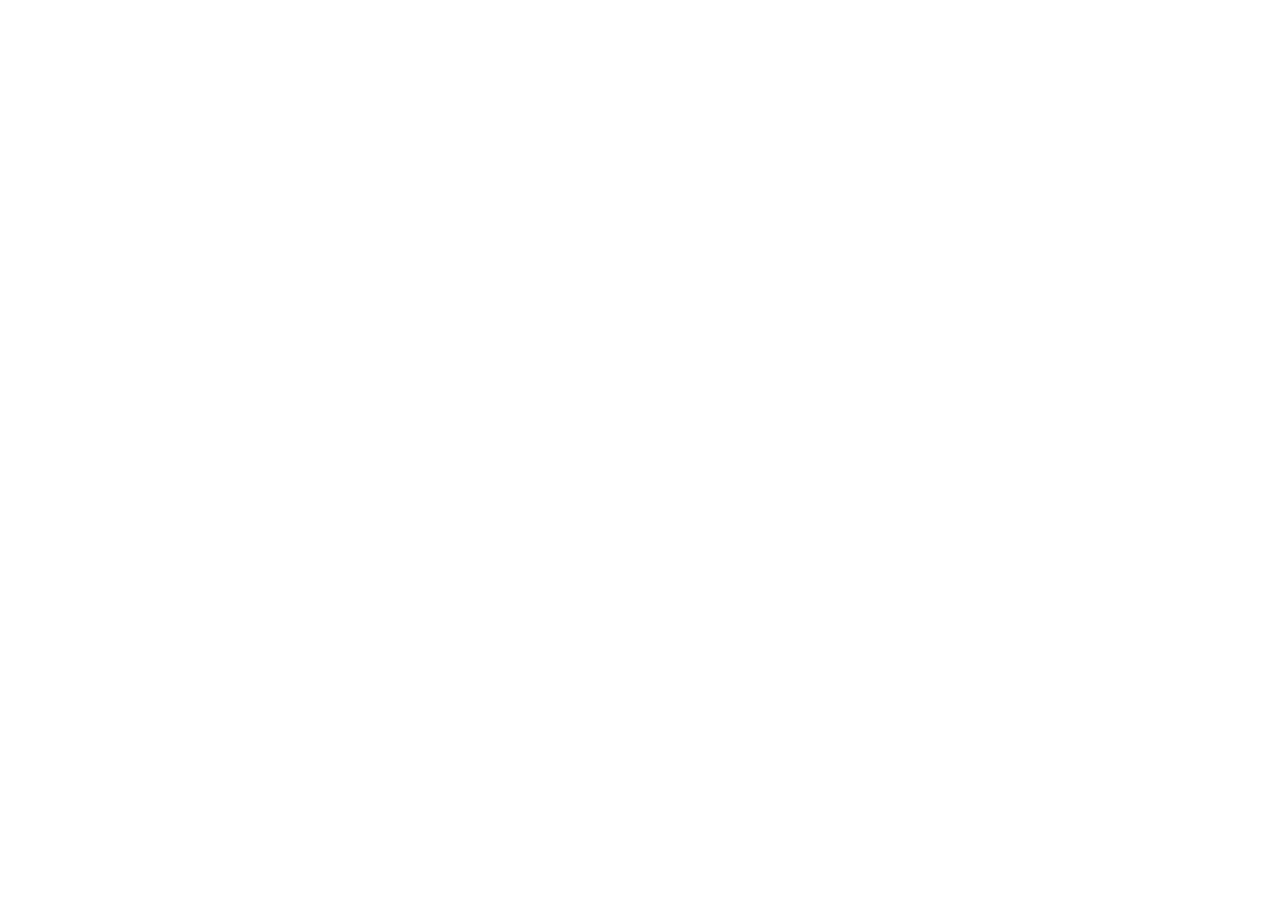
==== public/github_api_test.html @ 1153b7b9 "started working with Github API to display recent commits from my repos on personal site" ====
<!DOCTYPE html>
<html>
<head>
	<title>testing 1.. 2.. 3..</title>
</head>
<body>
	<div id="projects"></div>
	<script src="https://ajax.googleapis.com/ajax/libs/jquery/1.11.3/jquery.min.js"></script>
	<!-- 	<script src="/js/github_query.js" type="text/javascript"></script> -->
	<script type="text/javascript">
	// $(function() {
	// 	$("#projects").loadRepositories("gavinv");
	// });

	$.getJSON("https://api.github.com/users/gavinv/repos", function(data) {
		$.getJSON(data[0].commits_url.slice(0, -6), function(data) {
			$('.lastcommit').text(data[0].sha);
			console.log($('.lastcommit').text(data[0].sha));
			console.log(data);
		});
	});
</script>
</body>
</html>
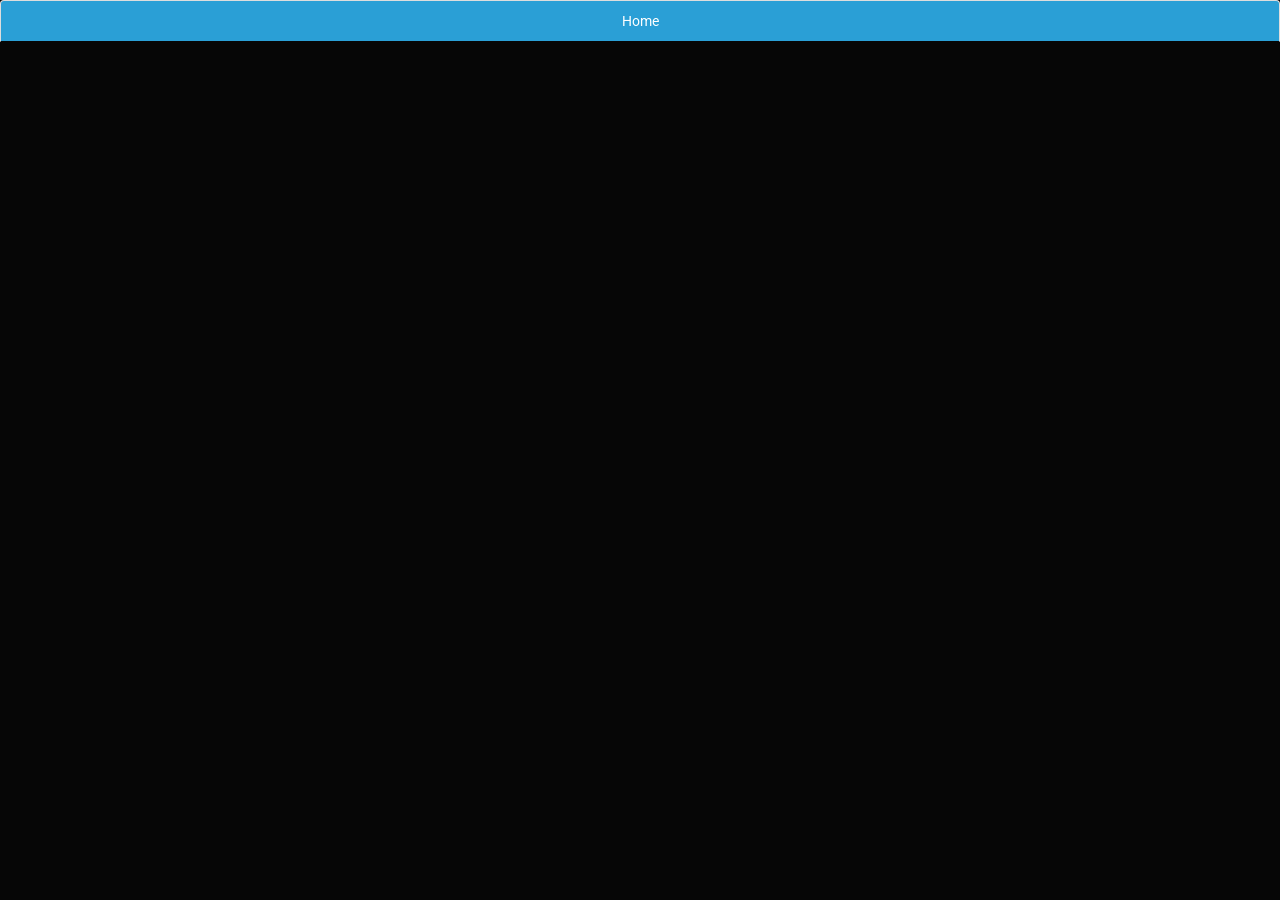
==== commit ed5cc2f7: "got repo names to push to new tabs for each repo" ====
--- a/public/github_api_test.html
+++ b/public/github_api_test.html
@@ -2,12 +2,17 @@
 <html>
 <head>
 	<title>testing 1.. 2.. 3..</title>
+	<link rel="stylesheet" href="css/cyborg.css">
 </head>
 <body>
+	<ul class="nav nav-tabs nav-justified">
+		<li role="presentation" class="active"><a href="#">Home</a></li>
+	</ul>
 	<div id="projects"></div>
 	<script src="https://ajax.googleapis.com/ajax/libs/jquery/1.11.3/jquery.min.js"></script>
 	<!-- 	<script src="/js/github_query.js" type="text/javascript"></script> -->
 	<script type="text/javascript">
+	(function(){
 	// $(function() {
 	// 	$("#projects").loadRepositories("gavinv");
 	// });
@@ -19,6 +24,18 @@
 			console.log(data);
 		});
 	});
-</script>
+
+	$.getJSON("https://api.github.com/users/gavinv/repos", function(data) {
+		console.log(data);
+	}).done(function(data) {
+		data.forEach(function(repository) {
+			var contentString = '';
+			contentString += '<li role="presentation"><a href=" ' + repository.html_url + ' ">' + repository.name + '</a></li>';
+			$('.nav').append(contentString);
+		});
+	})
+	})();
+	</script>
+	<script src="https://maxcdn.bootstrapcdn.com/bootstrap/3.3.6/js/bootstrap.min.js" integrity="sha384-0mSbJDEHialfmuBBQP6A4Qrprq5OVfW37PRR3j5ELqxss1yVqOtnepnHVP9aJ7xS" crossorigin="anonymous"></script>
 </body>
 </html>
--- a/public/css/cyborg.css
+++ b/public/css/cyborg.css
@@ -0,0 +1,11 @@
+@import url("https://fonts.googleapis.com/css?family=Roboto:400,700");
+ * bootswatch v3.3.6
+ * Homepage: http://bootswatch.com
+ * Copyright 2012-2016 Thomas Park
+ * Licensed under MIT
+ * Based on Bootstrap
+*/
+ * Bootstrap v3.3.6 (http://getbootstrap.com)
+ * Copyright 2011-2015 Twitter, Inc.
+ * Licensed under MIT (https://github.com/twbs/bootstrap/blob/master/LICENSE)
+ normalize.css v3.0.3 | MIT License | github.com/necolas/normalize.css */html{font-family:sans-serif;-ms-text-size-adjust:100%;-webkit-text-size-adjust:100%}body{margin:0}article,aside,details,figcaption,figure,footer,header,hgroup,main,menu,nav,section,summary{display:block}audio,canvas,progress,video{display:inline-block;vertical-align:baseline}audio:not([controls]){display:none;height:0}[hidden],template{display:none}a{background-color:transparent}a:active,a:hover{outline:0}abbr[title]{border-bottom:1px dotted}b,strong{font-weight:bold}dfn{font-style:italic}h1{font-size:2em;margin:0.67em 0}mark{background:#ff0;color:#000}small{font-size:80%}sub,sup{font-size:75%;line-height:0;position:relative;vertical-align:baseline}sup{top:-0.5em}sub{bottom:-0.25em}img{border:0}svg:not(:root){overflow:hidden}figure{margin:1em 40px}hr{-webkit-box-sizing:content-box;-moz-box-sizing:content-box;box-sizing:content-box;height:0}pre{overflow:auto}code,kbd,pre,samp{font-family:monospace, monospace;font-size:1em}button,input,optgroup,select,textarea{color:inherit;font:inherit;margin:0}button{overflow:visible}button,select{text-transform:none}button,html input[type="button"],input[type="reset"],input[type="submit"]{-webkit-appearance:button;cursor:pointer}button[disabled],html input[disabled]{cursor:default}button::-moz-focus-inner,input::-moz-focus-inner{border:0;padding:0}input{line-height:normal}input[type="checkbox"],input[type="radio"]{-webkit-box-sizing:border-box;-moz-box-sizing:border-box;box-sizing:border-box;padding:0}input[type="number"]::-webkit-inner-spin-button,input[type="number"]::-webkit-outer-spin-button{height:auto}input[type="search"]{-webkit-appearance:textfield;-webkit-box-sizing:content-box;-moz-box-sizing:content-box;box-sizing:content-box}input[type="search"]::-webkit-search-cancel-button,input[type="search"]::-webkit-search-decoration{-webkit-appearance:none}fieldset{border:1px solid #c0c0c0;margin:0 2px;padding:0.35em 0.625em 0.75em}legend{border:0;padding:0}textarea{overflow:auto}optgroup{font-weight:bold}table{border-collapse:collapse;border-spacing:0}td,th{padding:0}/*! Source: https://github.com/h5bp/html5-boilerplate/blob/master/src/css/main.css */@media print{*,*:before,*:after{background:transparent !important;color:#000 !important;-webkit-box-shadow:none !important;box-shadow:none !important;text-shadow:none !important}a,a:visited{text-decoration:underline}a[href]:after{content:" (" attr(href) ")"}abbr[title]:after{content:" (" attr(title) ")"}a[href^="#"]:after,a[href^="javascript:"]:after{content:""}pre,blockquote{border:1px solid #999;page-break-inside:avoid}thead{display:table-header-group}tr,img{page-break-inside:avoid}img{max-width:100% !important}p,h2,h3{orphans:3;widows:3}h2,h3{page-break-after:avoid}.navbar{display:none}.btn>.caret,.dropup>.btn>.caret{border-top-color:#000 !important}.label{border:1px solid #000}.table{border-collapse:collapse !important}.table td,.table th{background-color:#fff !important}.table-bordered th,.table-bordered td{border:1px solid #ddd !important}}@font-face{font-family:'Glyphicons Halflings';src:url('../fonts/glyphicons-halflings-regular.eot');src:url('../fonts/glyphicons-halflings-regular.eot?#iefix') format('embedded-opentype'),url('../fonts/glyphicons-halflings-regular.woff2') format('woff2'),url('../fonts/glyphicons-halflings-regular.woff') format('woff'),url('../fonts/glyphicons-halflings-regular.ttf') format('truetype'),url('../fonts/glyphicons-halflings-regular.svg#glyphicons_halflingsregular') format('svg')}.glyphicon{position:relative;top:1px;display:inline-block;font-family:'Glyphicons Halflings';font-style:normal;font-weight:normal;line-height:1;-webkit-font-smoothing:antialiased;-moz-osx-font-smoothing:grayscale}.glyphicon-asterisk:before{content:"\002a"}.glyphicon-plus:before{content:"\002b"}.glyphicon-euro:before,.glyphicon-eur:before{content:"\20ac"}.glyphicon-minus:before{content:"\2212"}.glyphicon-cloud:before{content:"\2601"}.glyphicon-envelope:before{content:"\2709"}.glyphicon-pencil:before{content:"\270f"}.glyphicon-glass:before{content:"\e001"}.glyphicon-music:before{content:"\e002"}.glyphicon-search:before{content:"\e003"}.glyphicon-heart:before{content:"\e005"}.glyphicon-star:before{content:"\e006"}.glyphicon-star-empty:before{content:"\e007"}.glyphicon-user:before{content:"\e008"}.glyphicon-film:before{content:"\e009"}.glyphicon-th-large:before{content:"\e010"}.glyphicon-th:before{content:"\e011"}.glyphicon-th-list:before{content:"\e012"}.glyphicon-ok:before{content:"\e013"}.glyphicon-remove:before{content:"\e014"}.glyphicon-zoom-in:before{content:"\e015"}.glyphicon-zoom-out:before{content:"\e016"}.glyphicon-off:before{content:"\e017"}.glyphicon-signal:before{content:"\e018"}.glyphicon-cog:before{content:"\e019"}.glyphicon-trash:before{content:"\e020"}.glyphicon-home:before{content:"\e021"}.glyphicon-file:before{content:"\e022"}.glyphicon-time:before{content:"\e023"}.glyphicon-road:before{content:"\e024"}.glyphicon-download-alt:before{content:"\e025"}.glyphicon-download:before{content:"\e026"}.glyphicon-upload:before{content:"\e027"}.glyphicon-inbox:before{content:"\e028"}.glyphicon-play-circle:before{content:"\e029"}.glyphicon-repeat:before{content:"\e030"}.glyphicon-refresh:before{content:"\e031"}.glyphicon-list-alt:before{content:"\e032"}.glyphicon-lock:before{content:"\e033"}.glyphicon-flag:before{content:"\e034"}.glyphicon-headphones:before{content:"\e035"}.glyphicon-volume-off:before{content:"\e036"}.glyphicon-volume-down:before{content:"\e037"}.glyphicon-volume-up:before{content:"\e038"}.glyphicon-qrcode:before{content:"\e039"}.glyphicon-barcode:before{content:"\e040"}.glyphicon-tag:before{content:"\e041"}.glyphicon-tags:before{content:"\e042"}.glyphicon-book:before{content:"\e043"}.glyphicon-bookmark:before{content:"\e044"}.glyphicon-print:before{content:"\e045"}.glyphicon-camera:before{content:"\e046"}.glyphicon-font:before{content:"\e047"}.glyphicon-bold:before{content:"\e048"}.glyphicon-italic:before{content:"\e049"}.glyphicon-text-height:before{content:"\e050"}.glyphicon-text-width:before{content:"\e051"}.glyphicon-align-left:before{content:"\e052"}.glyphicon-align-center:before{content:"\e053"}.glyphicon-align-right:before{content:"\e054"}.glyphicon-align-justify:before{content:"\e055"}.glyphicon-list:before{content:"\e056"}.glyphicon-indent-left:before{content:"\e057"}.glyphicon-indent-right:before{content:"\e058"}.glyphicon-facetime-video:before{content:"\e059"}.glyphicon-picture:before{content:"\e060"}.glyphicon-map-marker:before{content:"\e062"}.glyphicon-adjust:before{content:"\e063"}.glyphicon-tint:before{content:"\e064"}.glyphicon-edit:before{content:"\e065"}.glyphicon-share:before{content:"\e066"}.glyphicon-check:before{content:"\e067"}.glyphicon-move:before{content:"\e068"}.glyphicon-step-backward:before{content:"\e069"}.glyphicon-fast-backward:before{content:"\e070"}.glyphicon-backward:before{content:"\e071"}.glyphicon-play:before{content:"\e072"}.glyphicon-pause:before{content:"\e073"}.glyphicon-stop:before{content:"\e074"}.glyphicon-forward:before{content:"\e075"}.glyphicon-fast-forward:before{content:"\e076"}.glyphicon-step-forward:before{content:"\e077"}.glyphicon-eject:before{content:"\e078"}.glyphicon-chevron-left:before{content:"\e079"}.glyphicon-chevron-right:before{content:"\e080"}.glyphicon-plus-sign:before{content:"\e081"}.glyphicon-minus-sign:before{content:"\e082"}.glyphicon-remove-sign:before{content:"\e083"}.glyphicon-ok-sign:before{content:"\e084"}.glyphicon-question-sign:before{content:"\e085"}.glyphicon-info-sign:before{content:"\e086"}.glyphicon-screenshot:before{content:"\e087"}.glyphicon-remove-circle:before{content:"\e088"}.glyphicon-ok-circle:before{content:"\e089"}.glyphicon-ban-circle:before{content:"\e090"}.glyphicon-arrow-left:before{content:"\e091"}.glyphicon-arrow-right:before{content:"\e092"}.glyphicon-arrow-up:before{content:"\e093"}.glyphicon-arrow-down:before{content:"\e094"}.glyphicon-share-alt:before{content:"\e095"}.glyphicon-resize-full:before{content:"\e096"}.glyphicon-resize-small:before{content:"\e097"}.glyphicon-exclamation-sign:before{content:"\e101"}.glyphicon-gift:before{content:"\e102"}.glyphicon-leaf:before{content:"\e103"}.glyphicon-fire:before{content:"\e104"}.glyphicon-eye-open:before{content:"\e105"}.glyphicon-eye-close:before{content:"\e106"}.glyphicon-warning-sign:before{content:"\e107"}.glyphicon-plane:before{content:"\e108"}.glyphicon-calendar:before{content:"\e109"}.glyphicon-random:before{content:"\e110"}.glyphicon-comment:before{content:"\e111"}.glyphicon-magnet:before{content:"\e112"}.glyphicon-chevron-up:before{content:"\e113"}.glyphicon-chevron-down:before{content:"\e114"}.glyphicon-retweet:before{content:"\e115"}.glyphicon-shopping-cart:before{content:"\e116"}.glyphicon-folder-close:before{content:"\e117"}.glyphicon-folder-open:before{content:"\e118"}.glyphicon-resize-vertical:before{content:"\e119"}.glyphicon-resize-horizontal:before{content:"\e120"}.glyphicon-hdd:before{content:"\e121"}.glyphicon-bullhorn:before{content:"\e122"}.glyphicon-bell:before{content:"\e123"}.glyphicon-certificate:before{content:"\e124"}.glyphicon-thumbs-up:before{content:"\e125"}.glyphicon-thumbs-down:before{content:"\e126"}.glyphicon-hand-right:before{content:"\e127"}.glyphicon-hand-left:before{content:"\e128"}.glyphicon-hand-up:before{content:"\e129"}.glyphicon-hand-down:before{content:"\e130"}.glyphicon-circle-arrow-right:before{content:"\e131"}.glyphicon-circle-arrow-left:before{content:"\e132"}.glyphicon-circle-arrow-up:before{content:"\e133"}.glyphicon-circle-arrow-down:before{content:"\e134"}.glyphicon-globe:before{content:"\e135"}.glyphicon-wrench:before{content:"\e136"}.glyphicon-tasks:before{content:"\e137"}.glyphicon-filter:before{content:"\e138"}.glyphicon-briefcase:before{content:"\e139"}.glyphicon-fullscreen:before{content:"\e140"}.glyphicon-dashboard:before{content:"\e141"}.glyphicon-paperclip:before{content:"\e142"}.glyphicon-heart-empty:before{content:"\e143"}.glyphicon-link:before{content:"\e144"}.glyphicon-phone:before{content:"\e145"}.glyphicon-pushpin:before{content:"\e146"}.glyphicon-usd:before{content:"\e148"}.glyphicon-gbp:before{content:"\e149"}.glyphicon-sort:before{content:"\e150"}.glyphicon-sort-by-alphabet:before{content:"\e151"}.glyphicon-sort-by-alphabet-alt:before{content:"\e152"}.glyphicon-sort-by-order:before{content:"\e153"}.glyphicon-sort-by-order-alt:before{content:"\e154"}.glyphicon-sort-by-attributes:before{content:"\e155"}.glyphicon-sort-by-attributes-alt:before{content:"\e156"}.glyphicon-unchecked:before{content:"\e157"}.glyphicon-expand:before{content:"\e158"}.glyphicon-collapse-down:before{content:"\e159"}.glyphicon-collapse-up:before{content:"\e160"}.glyphicon-log-in:before{content:"\e161"}.glyphicon-flash:before{content:"\e162"}.glyphicon-log-out:before{content:"\e163"}.glyphicon-new-window:before{content:"\e164"}.glyphicon-record:before{content:"\e165"}.glyphicon-save:before{content:"\e166"}.glyphicon-open:before{content:"\e167"}.glyphicon-saved:before{content:"\e168"}.glyphicon-import:before{content:"\e169"}.glyphicon-export:before{content:"\e170"}.glyphicon-send:before{content:"\e171"}.glyphicon-floppy-disk:before{content:"\e172"}.glyphicon-floppy-saved:before{content:"\e173"}.glyphicon-floppy-remove:before{content:"\e174"}.glyphicon-floppy-save:before{content:"\e175"}.glyphicon-floppy-open:before{content:"\e176"}.glyphicon-credit-card:before{content:"\e177"}.glyphicon-transfer:before{content:"\e178"}.glyphicon-cutlery:before{content:"\e179"}.glyphicon-header:before{content:"\e180"}.glyphicon-compressed:before{content:"\e181"}.glyphicon-earphone:before{content:"\e182"}.glyphicon-phone-alt:before{content:"\e183"}.glyphicon-tower:before{content:"\e184"}.glyphicon-stats:before{content:"\e185"}.glyphicon-sd-video:before{content:"\e186"}.glyphicon-hd-video:before{content:"\e187"}.glyphicon-subtitles:before{content:"\e188"}.glyphicon-sound-stereo:before{content:"\e189"}.glyphicon-sound-dolby:before{content:"\e190"}.glyphicon-sound-5-1:before{content:"\e191"}.glyphicon-sound-6-1:before{content:"\e192"}.glyphicon-sound-7-1:before{content:"\e193"}.glyphicon-copyright-mark:before{content:"\e194"}.glyphicon-registration-mark:before{content:"\e195"}.glyphicon-cloud-download:before{content:"\e197"}.glyphicon-cloud-upload:before{content:"\e198"}.glyphicon-tree-conifer:before{content:"\e199"}.glyphicon-tree-deciduous:before{content:"\e200"}.glyphicon-cd:before{content:"\e201"}.glyphicon-save-file:before{content:"\e202"}.glyphicon-open-file:before{content:"\e203"}.glyphicon-level-up:before{content:"\e204"}.glyphicon-copy:before{content:"\e205"}.glyphicon-paste:before{content:"\e206"}.glyphicon-alert:before{content:"\e209"}.glyphicon-equalizer:before{content:"\e210"}.glyphicon-king:before{content:"\e211"}.glyphicon-queen:before{content:"\e212"}.glyphicon-pawn:before{content:"\e213"}.glyphicon-bishop:before{content:"\e214"}.glyphicon-knight:before{content:"\e215"}.glyphicon-baby-formula:before{content:"\e216"}.glyphicon-tent:before{content:"\26fa"}.glyphicon-blackboard:before{content:"\e218"}.glyphicon-bed:before{content:"\e219"}.glyphicon-apple:before{content:"\f8ff"}.glyphicon-erase:before{content:"\e221"}.glyphicon-hourglass:before{content:"\231b"}.glyphicon-lamp:before{content:"\e223"}.glyphicon-duplicate:before{content:"\e224"}.glyphicon-piggy-bank:before{content:"\e225"}.glyphicon-scissors:before{content:"\e226"}.glyphicon-bitcoin:before{content:"\e227"}.glyphicon-btc:before{content:"\e227"}.glyphicon-xbt:before{content:"\e227"}.glyphicon-yen:before{content:"\00a5"}.glyphicon-jpy:before{content:"\00a5"}.glyphicon-ruble:before{content:"\20bd"}.glyphicon-rub:before{content:"\20bd"}.glyphicon-scale:before{content:"\e230"}.glyphicon-ice-lolly:before{content:"\e231"}.glyphicon-ice-lolly-tasted:before{content:"\e232"}.glyphicon-education:before{content:"\e233"}.glyphicon-option-horizontal:before{content:"\e234"}.glyphicon-option-vertical:before{content:"\e235"}.glyphicon-menu-hamburger:before{content:"\e236"}.glyphicon-modal-window:before{content:"\e237"}.glyphicon-oil:before{content:"\e238"}.glyphicon-grain:before{content:"\e239"}.glyphicon-sunglasses:before{content:"\e240"}.glyphicon-text-size:before{content:"\e241"}.glyphicon-text-color:before{content:"\e242"}.glyphicon-text-background:before{content:"\e243"}.glyphicon-object-align-top:before{content:"\e244"}.glyphicon-object-align-bottom:before{content:"\e245"}.glyphicon-object-align-horizontal:before{content:"\e246"}.glyphicon-object-align-left:before{content:"\e247"}.glyphicon-object-align-vertical:before{content:"\e248"}.glyphicon-object-align-right:before{content:"\e249"}.glyphicon-triangle-right:before{content:"\e250"}.glyphicon-triangle-left:before{content:"\e251"}.glyphicon-triangle-bottom:before{content:"\e252"}.glyphicon-triangle-top:before{content:"\e253"}.glyphicon-console:before{content:"\e254"}.glyphicon-superscript:before{content:"\e255"}.glyphicon-subscript:before{content:"\e256"}.glyphicon-menu-left:before{content:"\e257"}.glyphicon-menu-right:before{content:"\e258"}.glyphicon-menu-down:before{content:"\e259"}.glyphicon-menu-up:before{content:"\e260"}*{-webkit-box-sizing:border-box;-moz-box-sizing:border-box;box-sizing:border-box}*:before,*:after{-webkit-box-sizing:border-box;-moz-box-sizing:border-box;box-sizing:border-box}html{font-size:10px;-webkit-tap-highlight-color:rgba(0,0,0,0)}body{font-family:"Roboto","Helvetica Neue",Helvetica,Arial,sans-serif;font-size:14px;line-height:1.42857143;color:#888888;background-color:#060606}input,button,select,textarea{font-family:inherit;font-size:inherit;line-height:inherit}a{color:#2a9fd6;text-decoration:none}a:hover,a:focus{color:#2a9fd6;text-decoration:underline}a:focus{outline:thin dotted;outline:5px auto -webkit-focus-ring-color;outline-offset:-2px}figure{margin:0}img{vertical-align:middle}.img-responsive,.thumbnail>img,.thumbnail a>img,.carousel-inner>.item>img,.carousel-inner>.item>a>img{display:block;max-width:100%;height:auto}.img-rounded{border-radius:6px}.img-thumbnail{padding:4px;line-height:1.42857143;background-color:#282828;border:1px solid #282828;border-radius:4px;-webkit-transition:all .2s ease-in-out;-o-transition:all .2s ease-in-out;transition:all .2s ease-in-out;display:inline-block;max-width:100%;height:auto}.img-circle{border-radius:50%}hr{margin-top:20px;margin-bottom:20px;border:0;border-top:1px solid #282828}.sr-only{position:absolute;width:1px;height:1px;margin:-1px;padding:0;overflow:hidden;clip:rect(0, 0, 0, 0);border:0}.sr-only-focusable:active,.sr-only-focusable:focus{position:static;width:auto;height:auto;margin:0;overflow:visible;clip:auto}[role="button"]{cursor:pointer}h1,h2,h3,h4,h5,h6,.h1,.h2,.h3,.h4,.h5,.h6{font-family:"Roboto","Helvetica Neue",Helvetica,Arial,sans-serif;font-weight:500;line-height:1.1;color:#ffffff}h1 small,h2 small,h3 small,h4 small,h5 small,h6 small,.h1 small,.h2 small,.h3 small,.h4 small,.h5 small,.h6 small,h1 .small,h2 .small,h3 .small,h4 .small,h5 .small,h6 .small,.h1 .small,.h2 .small,.h3 .small,.h4 .small,.h5 .small,.h6 .small{font-weight:normal;line-height:1;color:#888888}h1,.h1,h2,.h2,h3,.h3{margin-top:20px;margin-bottom:10px}h1 small,.h1 small,h2 small,.h2 small,h3 small,.h3 small,h1 .small,.h1 .small,h2 .small,.h2 .small,h3 .small,.h3 .small{font-size:65%}h4,.h4,h5,.h5,h6,.h6{margin-top:10px;margin-bottom:10px}h4 small,.h4 small,h5 small,.h5 small,h6 small,.h6 small,h4 .small,.h4 .small,h5 .small,.h5 .small,h6 .small,.h6 .small{font-size:75%}h1,.h1{font-size:56px}h2,.h2{font-size:45px}h3,.h3{font-size:34px}h4,.h4{font-size:24px}h5,.h5{font-size:20px}h6,.h6{font-size:16px}p{margin:0 0 10px}.lead{margin-bottom:20px;font-size:16px;font-weight:300;line-height:1.4}@media (min-width:768px){.lead{font-size:21px}}small,.small{font-size:85%}mark,.mark{background-color:#ff8800;padding:.2em}.text-left{text-align:left}.text-right{text-align:right}.text-center{text-align:center}.text-justify{text-align:justify}.text-nowrap{white-space:nowrap}.text-lowercase{text-transform:lowercase}.text-uppercase{text-transform:uppercase}.text-capitalize{text-transform:capitalize}.text-muted{color:#888888}.text-primary{color:#2a9fd6}a.text-primary:hover,a.text-primary:focus{color:#2180ac}.text-success{color:#ffffff}a.text-success:hover,a.text-success:focus{color:#e6e6e6}.text-info{color:#ffffff}a.text-info:hover,a.text-info:focus{color:#e6e6e6}.text-warning{color:#ffffff}a.text-warning:hover,a.text-warning:focus{color:#e6e6e6}.text-danger{color:#ffffff}a.text-danger:hover,a.text-danger:focus{color:#e6e6e6}.bg-primary{color:#fff;background-color:#2a9fd6}a.bg-primary:hover,a.bg-primary:focus{background-color:#2180ac}.bg-success{background-color:#77b300}a.bg-success:hover,a.bg-success:focus{background-color:#558000}.bg-info{background-color:#9933cc}a.bg-info:hover,a.bg-info:focus{background-color:#7a29a3}.bg-warning{background-color:#ff8800}a.bg-warning:hover,a.bg-warning:focus{background-color:#cc6d00}.bg-danger{background-color:#cc0000}a.bg-danger:hover,a.bg-danger:focus{background-color:#990000}.page-header{padding-bottom:9px;margin:40px 0 20px;border-bottom:1px solid #282828}ul,ol{margin-top:0;margin-bottom:10px}ul ul,ol ul,ul ol,ol ol{margin-bottom:0}.list-unstyled{padding-left:0;list-style:none}.list-inline{padding-left:0;list-style:none;margin-left:-5px}.list-inline>li{display:inline-block;padding-left:5px;padding-right:5px}dl{margin-top:0;margin-bottom:20px}dt,dd{line-height:1.42857143}dt{font-weight:bold}dd{margin-left:0}@media (min-width:768px){.dl-horizontal dt{float:left;width:160px;clear:left;text-align:right;overflow:hidden;text-overflow:ellipsis;white-space:nowrap}.dl-horizontal dd{margin-left:180px}}abbr[title],abbr[data-original-title]{cursor:help;border-bottom:1px dotted #888888}.initialism{font-size:90%;text-transform:uppercase}blockquote{padding:10px 20px;margin:0 0 20px;font-size:17.5px;border-left:5px solid #282828}blockquote p:last-child,blockquote ul:last-child,blockquote ol:last-child{margin-bottom:0}blockquote footer,blockquote small,blockquote .small{display:block;font-size:80%;line-height:1.42857143;color:#555555}blockquote footer:before,blockquote small:before,blockquote .small:before{content:'\2014 \00A0'}.blockquote-reverse,blockquote.pull-right{padding-right:15px;padding-left:0;border-right:5px solid #282828;border-left:0;text-align:right}.blockquote-reverse footer:before,blockquote.pull-right footer:before,.blockquote-reverse small:before,blockquote.pull-right small:before,.blockquote-reverse .small:before,blockquote.pull-right .small:before{content:''}.blockquote-reverse footer:after,blockquote.pull-right footer:after,.blockquote-reverse small:after,blockquote.pull-right small:after,.blockquote-reverse .small:after,blockquote.pull-right .small:after{content:'\00A0 \2014'}address{margin-bottom:20px;font-style:normal;line-height:1.42857143}code,kbd,pre,samp{font-family:Menlo,Monaco,Consolas,"Courier New",monospace}code{padding:2px 4px;font-size:90%;color:#c7254e;background-color:#f9f2f4;border-radius:4px}kbd{padding:2px 4px;font-size:90%;color:#ffffff;background-color:#333333;border-radius:3px;-webkit-box-shadow:inset 0 -1px 0 rgba(0,0,0,0.25);box-shadow:inset 0 -1px 0 rgba(0,0,0,0.25)}kbd kbd{padding:0;font-size:100%;font-weight:bold;-webkit-box-shadow:none;box-shadow:none}pre{display:block;padding:9.5px;margin:0 0 10px;font-size:13px;line-height:1.42857143;word-break:break-all;word-wrap:break-word;color:#282828;background-color:#f5f5f5;border:1px solid #cccccc;border-radius:4px}pre code{padding:0;font-size:inherit;color:inherit;white-space:pre-wrap;background-color:transparent;border-radius:0}.pre-scrollable{max-height:340px;overflow-y:scroll}.container{margin-right:auto;margin-left:auto;padding-left:15px;padding-right:15px}@media (min-width:768px){.container{width:750px}}@media (min-width:992px){.container{width:970px}}@media (min-width:1200px){.container{width:1170px}}.container-fluid{margin-right:auto;margin-left:auto;padding-left:15px;padding-right:15px}.row{margin-left:-15px;margin-right:-15px}.col-xs-1,.col-sm-1,.col-md-1,.col-lg-1,.col-xs-2,.col-sm-2,.col-md-2,.col-lg-2,.col-xs-3,.col-sm-3,.col-md-3,.col-lg-3,.col-xs-4,.col-sm-4,.col-md-4,.col-lg-4,.col-xs-5,.col-sm-5,.col-md-5,.col-lg-5,.col-xs-6,.col-sm-6,.col-md-6,.col-lg-6,.col-xs-7,.col-sm-7,.col-md-7,.col-lg-7,.col-xs-8,.col-sm-8,.col-md-8,.col-lg-8,.col-xs-9,.col-sm-9,.col-md-9,.col-lg-9,.col-xs-10,.col-sm-10,.col-md-10,.col-lg-10,.col-xs-11,.col-sm-11,.col-md-11,.col-lg-11,.col-xs-12,.col-sm-12,.col-md-12,.col-lg-12{position:relative;min-height:1px;padding-left:15px;padding-right:15px}.col-xs-1,.col-xs-2,.col-xs-3,.col-xs-4,.col-xs-5,.col-xs-6,.col-xs-7,.col-xs-8,.col-xs-9,.col-xs-10,.col-xs-11,.col-xs-12{float:left}.col-xs-12{width:100%}.col-xs-11{width:91.66666667%}.col-xs-10{width:83.33333333%}.col-xs-9{width:75%}.col-xs-8{width:66.66666667%}.col-xs-7{width:58.33333333%}.col-xs-6{width:50%}.col-xs-5{width:41.66666667%}.col-xs-4{width:33.33333333%}.col-xs-3{width:25%}.col-xs-2{width:16.66666667%}.col-xs-1{width:8.33333333%}.col-xs-pull-12{right:100%}.col-xs-pull-11{right:91.66666667%}.col-xs-pull-10{right:83.33333333%}.col-xs-pull-9{right:75%}.col-xs-pull-8{right:66.66666667%}.col-xs-pull-7{right:58.33333333%}.col-xs-pull-6{right:50%}.col-xs-pull-5{right:41.66666667%}.col-xs-pull-4{right:33.33333333%}.col-xs-pull-3{right:25%}.col-xs-pull-2{right:16.66666667%}.col-xs-pull-1{right:8.33333333%}.col-xs-pull-0{right:auto}.col-xs-push-12{left:100%}.col-xs-push-11{left:91.66666667%}.col-xs-push-10{left:83.33333333%}.col-xs-push-9{left:75%}.col-xs-push-8{left:66.66666667%}.col-xs-push-7{left:58.33333333%}.col-xs-push-6{left:50%}.col-xs-push-5{left:41.66666667%}.col-xs-push-4{left:33.33333333%}.col-xs-push-3{left:25%}.col-xs-push-2{left:16.66666667%}.col-xs-push-1{left:8.33333333%}.col-xs-push-0{left:auto}.col-xs-offset-12{margin-left:100%}.col-xs-offset-11{margin-left:91.66666667%}.col-xs-offset-10{margin-left:83.33333333%}.col-xs-offset-9{margin-left:75%}.col-xs-offset-8{margin-left:66.66666667%}.col-xs-offset-7{margin-left:58.33333333%}.col-xs-offset-6{margin-left:50%}.col-xs-offset-5{margin-left:41.66666667%}.col-xs-offset-4{margin-left:33.33333333%}.col-xs-offset-3{margin-left:25%}.col-xs-offset-2{margin-left:16.66666667%}.col-xs-offset-1{margin-left:8.33333333%}.col-xs-offset-0{margin-left:0%}@media (min-width:768px){.col-sm-1,.col-sm-2,.col-sm-3,.col-sm-4,.col-sm-5,.col-sm-6,.col-sm-7,.col-sm-8,.col-sm-9,.col-sm-10,.col-sm-11,.col-sm-12{float:left}.col-sm-12{width:100%}.col-sm-11{width:91.66666667%}.col-sm-10{width:83.33333333%}.col-sm-9{width:75%}.col-sm-8{width:66.66666667%}.col-sm-7{width:58.33333333%}.col-sm-6{width:50%}.col-sm-5{width:41.66666667%}.col-sm-4{width:33.33333333%}.col-sm-3{width:25%}.col-sm-2{width:16.66666667%}.col-sm-1{width:8.33333333%}.col-sm-pull-12{right:100%}.col-sm-pull-11{right:91.66666667%}.col-sm-pull-10{right:83.33333333%}.col-sm-pull-9{right:75%}.col-sm-pull-8{right:66.66666667%}.col-sm-pull-7{right:58.33333333%}.col-sm-pull-6{right:50%}.col-sm-pull-5{right:41.66666667%}.col-sm-pull-4{right:33.33333333%}.col-sm-pull-3{right:25%}.col-sm-pull-2{right:16.66666667%}.col-sm-pull-1{right:8.33333333%}.col-sm-pull-0{right:auto}.col-sm-push-12{left:100%}.col-sm-push-11{left:91.66666667%}.col-sm-push-10{left:83.33333333%}.col-sm-push-9{left:75%}.col-sm-push-8{left:66.66666667%}.col-sm-push-7{left:58.33333333%}.col-sm-push-6{left:50%}.col-sm-push-5{left:41.66666667%}.col-sm-push-4{left:33.33333333%}.col-sm-push-3{left:25%}.col-sm-push-2{left:16.66666667%}.col-sm-push-1{left:8.33333333%}.col-sm-push-0{left:auto}.col-sm-offset-12{margin-left:100%}.col-sm-offset-11{margin-left:91.66666667%}.col-sm-offset-10{margin-left:83.33333333%}.col-sm-offset-9{margin-left:75%}.col-sm-offset-8{margin-left:66.66666667%}.col-sm-offset-7{margin-left:58.33333333%}.col-sm-offset-6{margin-left:50%}.col-sm-offset-5{margin-left:41.66666667%}.col-sm-offset-4{margin-left:33.33333333%}.col-sm-offset-3{margin-left:25%}.col-sm-offset-2{margin-left:16.66666667%}.col-sm-offset-1{margin-left:8.33333333%}.col-sm-offset-0{margin-left:0%}}@media (min-width:992px){.col-md-1,.col-md-2,.col-md-3,.col-md-4,.col-md-5,.col-md-6,.col-md-7,.col-md-8,.col-md-9,.col-md-10,.col-md-11,.col-md-12{float:left}.col-md-12{width:100%}.col-md-11{width:91.66666667%}.col-md-10{width:83.33333333%}.col-md-9{width:75%}.col-md-8{width:66.66666667%}.col-md-7{width:58.33333333%}.col-md-6{width:50%}.col-md-5{width:41.66666667%}.col-md-4{width:33.33333333%}.col-md-3{width:25%}.col-md-2{width:16.66666667%}.col-md-1{width:8.33333333%}.col-md-pull-12{right:100%}.col-md-pull-11{right:91.66666667%}.col-md-pull-10{right:83.33333333%}.col-md-pull-9{right:75%}.col-md-pull-8{right:66.66666667%}.col-md-pull-7{right:58.33333333%}.col-md-pull-6{right:50%}.col-md-pull-5{right:41.66666667%}.col-md-pull-4{right:33.33333333%}.col-md-pull-3{right:25%}.col-md-pull-2{right:16.66666667%}.col-md-pull-1{right:8.33333333%}.col-md-pull-0{right:auto}.col-md-push-12{left:100%}.col-md-push-11{left:91.66666667%}.col-md-push-10{left:83.33333333%}.col-md-push-9{left:75%}.col-md-push-8{left:66.66666667%}.col-md-push-7{left:58.33333333%}.col-md-push-6{left:50%}.col-md-push-5{left:41.66666667%}.col-md-push-4{left:33.33333333%}.col-md-push-3{left:25%}.col-md-push-2{left:16.66666667%}.col-md-push-1{left:8.33333333%}.col-md-push-0{left:auto}.col-md-offset-12{margin-left:100%}.col-md-offset-11{margin-left:91.66666667%}.col-md-offset-10{margin-left:83.33333333%}.col-md-offset-9{margin-left:75%}.col-md-offset-8{margin-left:66.66666667%}.col-md-offset-7{margin-left:58.33333333%}.col-md-offset-6{margin-left:50%}.col-md-offset-5{margin-left:41.66666667%}.col-md-offset-4{margin-left:33.33333333%}.col-md-offset-3{margin-left:25%}.col-md-offset-2{margin-left:16.66666667%}.col-md-offset-1{margin-left:8.33333333%}.col-md-offset-0{margin-left:0%}}@media (min-width:1200px){.col-lg-1,.col-lg-2,.col-lg-3,.col-lg-4,.col-lg-5,.col-lg-6,.col-lg-7,.col-lg-8,.col-lg-9,.col-lg-10,.col-lg-11,.col-lg-12{float:left}.col-lg-12{width:100%}.col-lg-11{width:91.66666667%}.col-lg-10{width:83.33333333%}.col-lg-9{width:75%}.col-lg-8{width:66.66666667%}.col-lg-7{width:58.33333333%}.col-lg-6{width:50%}.col-lg-5{width:41.66666667%}.col-lg-4{width:33.33333333%}.col-lg-3{width:25%}.col-lg-2{width:16.66666667%}.col-lg-1{width:8.33333333%}.col-lg-pull-12{right:100%}.col-lg-pull-11{right:91.66666667%}.col-lg-pull-10{right:83.33333333%}.col-lg-pull-9{right:75%}.col-lg-pull-8{right:66.66666667%}.col-lg-pull-7{right:58.33333333%}.col-lg-pull-6{right:50%}.col-lg-pull-5{right:41.66666667%}.col-lg-pull-4{right:33.33333333%}.col-lg-pull-3{right:25%}.col-lg-pull-2{right:16.66666667%}.col-lg-pull-1{right:8.33333333%}.col-lg-pull-0{right:auto}.col-lg-push-12{left:100%}.col-lg-push-11{left:91.66666667%}.col-lg-push-10{left:83.33333333%}.col-lg-push-9{left:75%}.col-lg-push-8{left:66.66666667%}.col-lg-push-7{left:58.33333333%}.col-lg-push-6{left:50%}.col-lg-push-5{left:41.66666667%}.col-lg-push-4{left:33.33333333%}.col-lg-push-3{left:25%}.col-lg-push-2{left:16.66666667%}.col-lg-push-1{left:8.33333333%}.col-lg-push-0{left:auto}.col-lg-offset-12{margin-left:100%}.col-lg-offset-11{margin-left:91.66666667%}.col-lg-offset-10{margin-left:83.33333333%}.col-lg-offset-9{margin-left:75%}.col-lg-offset-8{margin-left:66.66666667%}.col-lg-offset-7{margin-left:58.33333333%}.col-lg-offset-6{margin-left:50%}.col-lg-offset-5{margin-left:41.66666667%}.col-lg-offset-4{margin-left:33.33333333%}.col-lg-offset-3{margin-left:25%}.col-lg-offset-2{margin-left:16.66666667%}.col-lg-offset-1{margin-left:8.33333333%}.col-lg-offset-0{margin-left:0%}}table{background-color:#181818}caption{padding-top:8px;padding-bottom:8px;color:#888888;text-align:left}th{text-align:left}.table{width:100%;max-width:100%;margin-bottom:20px}.table>thead>tr>th,.table>tbody>tr>th,.table>tfoot>tr>th,.table>thead>tr>td,.table>tbody>tr>td,.table>tfoot>tr>td{padding:8px;line-height:1.42857143;vertical-align:top;border-top:1px solid #282828}.table>thead>tr>th{vertical-align:bottom;border-bottom:2px solid #282828}.table>caption+thead>tr:first-child>th,.table>colgroup+thead>tr:first-child>th,.table>thead:first-child>tr:first-child>th,.table>caption+thead>tr:first-child>td,.table>colgroup+thead>tr:first-child>td,.table>thead:first-child>tr:first-child>td{border-top:0}.table>tbody+tbody{border-top:2px solid #282828}.table .table{background-color:#060606}.table-condensed>thead>tr>th,.table-condensed>tbody>tr>th,.table-condensed>tfoot>tr>th,.table-condensed>thead>tr>td,.table-condensed>tbody>tr>td,.table-condensed>tfoot>tr>td{padding:5px}.table-bordered{border:1px solid #282828}.table-bordered>thead>tr>th,.table-bordered>tbody>tr>th,.table-bordered>tfoot>tr>th,.table-bordered>thead>tr>td,.table-bordered>tbody>tr>td,.table-bordered>tfoot>tr>td{border:1px solid #282828}.table-bordered>thead>tr>th,.table-bordered>thead>tr>td{border-bottom-width:2px}.table-striped>tbody>tr:nth-of-type(odd){background-color:#080808}.table-hover>tbody>tr:hover{background-color:#282828}table col[class*="col-"]{position:static;float:none;display:table-column}table td[class*="col-"],table th[class*="col-"]{position:static;float:none;display:table-cell}.table>thead>tr>td.active,.table>tbody>tr>td.active,.table>tfoot>tr>td.active,.table>thead>tr>th.active,.table>tbody>tr>th.active,.table>tfoot>tr>th.active,.table>thead>tr.active>td,.table>tbody>tr.active>td,.table>tfoot>tr.active>td,.table>thead>tr.active>th,.table>tbody>tr.active>th,.table>tfoot>tr.active>th{background-color:#282828}.table-hover>tbody>tr>td.active:hover,.table-hover>tbody>tr>th.active:hover,.table-hover>tbody>tr.active:hover>td,.table-hover>tbody>tr:hover>.active,.table-hover>tbody>tr.active:hover>th{background-color:#1b1b1b}.table>thead>tr>td.success,.table>tbody>tr>td.success,.table>tfoot>tr>td.success,.table>thead>tr>th.success,.table>tbody>tr>th.success,.table>tfoot>tr>th.success,.table>thead>tr.success>td,.table>tbody>tr.success>td,.table>tfoot>tr.success>td,.table>thead>tr.success>th,.table>tbody>tr.success>th,.table>tfoot>tr.success>th{background-color:#77b300}.table-hover>tbody>tr>td.success:hover,.table-hover>tbody>tr>th.success:hover,.table-hover>tbody>tr.success:hover>td,.table-hover>tbody>tr:hover>.success,.table-hover>tbody>tr.success:hover>th{background-color:#669a00}.table>thead>tr>td.info,.table>tbody>tr>td.info,.table>tfoot>tr>td.info,.table>thead>tr>th.info,.table>tbody>tr>th.info,.table>tfoot>tr>th.info,.table>thead>tr.info>td,.table>tbody>tr.info>td,.table>tfoot>tr.info>td,.table>thead>tr.info>th,.table>tbody>tr.info>th,.table>tfoot>tr.info>th{background-color:#9933cc}.table-hover>tbody>tr>td.info:hover,.table-hover>tbody>tr>th.info:hover,.table-hover>tbody>tr.info:hover>td,.table-hover>tbody>tr:hover>.info,.table-hover>tbody>tr.info:hover>th{background-color:#8a2eb8}.table>thead>tr>td.warning,.table>tbody>tr>td.warning,.table>tfoot>tr>td.warning,.table>thead>tr>th.warning,.table>tbody>tr>th.warning,.table>tfoot>tr>th.warning,.table>thead>tr.warning>td,.table>tbody>tr.warning>td,.table>tfoot>tr.warning>td,.table>thead>tr.warning>th,.table>tbody>tr.warning>th,.table>tfoot>tr.warning>th{background-color:#ff8800}.table-hover>tbody>tr>td.warning:hover,.table-hover>tbody>tr>th.warning:hover,.table-hover>tbody>tr.warning:hover>td,.table-hover>tbody>tr:hover>.warning,.table-hover>tbody>tr.warning:hover>th{background-color:#e67a00}.table>thead>tr>td.danger,.table>tbody>tr>td.danger,.table>tfoot>tr>td.danger,.table>thead>tr>th.danger,.table>tbody>tr>th.danger,.table>tfoot>tr>th.danger,.table>thead>tr.danger>td,.table>tbody>tr.danger>td,.table>tfoot>tr.danger>td,.table>thead>tr.danger>th,.table>tbody>tr.danger>th,.table>tfoot>tr.danger>th{background-color:#cc0000}.table-hover>tbody>tr>td.danger:hover,.table-hover>tbody>tr>th.danger:hover,.table-hover>tbody>tr.danger:hover>td,.table-hover>tbody>tr:hover>.danger,.table-hover>tbody>tr.danger:hover>th{background-color:#b30000}.table-responsive{overflow-x:auto;min-height:0.01%}@media screen and (max-width:767px){.table-responsive{width:100%;margin-bottom:15px;overflow-y:hidden;-ms-overflow-style:-ms-autohiding-scrollbar;border:1px solid #282828}.table-responsive>.table{margin-bottom:0}.table-responsive>.table>thead>tr>th,.table-responsive>.table>tbody>tr>th,.table-responsive>.table>tfoot>tr>th,.table-responsive>.table>thead>tr>td,.table-responsive>.table>tbody>tr>td,.table-responsive>.table>tfoot>tr>td{white-space:nowrap}.table-responsive>.table-bordered{border:0}.table-responsive>.table-bordered>thead>tr>th:first-child,.table-responsive>.table-bordered>tbody>tr>th:first-child,.table-responsive>.table-bordered>tfoot>tr>th:first-child,.table-responsive>.table-bordered>thead>tr>td:first-child,.table-responsive>.table-bordered>tbody>tr>td:first-child,.table-responsive>.table-bordered>tfoot>tr>td:first-child{border-left:0}.table-responsive>.table-bordered>thead>tr>th:last-child,.table-responsive>.table-bordered>tbody>tr>th:last-child,.table-responsive>.table-bordered>tfoot>tr>th:last-child,.table-responsive>.table-bordered>thead>tr>td:last-child,.table-responsive>.table-bordered>tbody>tr>td:last-child,.table-responsive>.table-bordered>tfoot>tr>td:last-child{border-right:0}.table-responsive>.table-bordered>tbody>tr:last-child>th,.table-responsive>.table-bordered>tfoot>tr:last-child>th,.table-responsive>.table-bordered>tbody>tr:last-child>td,.table-responsive>.table-bordered>tfoot>tr:last-child>td{border-bottom:0}}fieldset{padding:0;margin:0;border:0;min-width:0}legend{display:block;width:100%;padding:0;margin-bottom:20px;font-size:21px;line-height:inherit;color:#888888;border:0;border-bottom:1px solid #282828}label{display:inline-block;max-width:100%;margin-bottom:5px;font-weight:bold}input[type="search"]{-webkit-box-sizing:border-box;-moz-box-sizing:border-box;box-sizing:border-box}input[type="radio"],input[type="checkbox"]{margin:4px 0 0;margin-top:1px \9;line-height:normal}input[type="file"]{display:block}input[type="range"]{display:block;width:100%}select[multiple],select[size]{height:auto}input[type="file"]:focus,input[type="radio"]:focus,input[type="checkbox"]:focus{outline:thin dotted;outline:5px auto -webkit-focus-ring-color;outline-offset:-2px}output{display:block;padding-top:9px;font-size:14px;line-height:1.42857143;color:#888888}.form-control{display:block;width:100%;height:38px;padding:8px 12px;font-size:14px;line-height:1.42857143;color:#888888;background-color:#ffffff;background-image:none;border:1px solid #282828;border-radius:4px;-webkit-box-shadow:inset 0 1px 1px rgba(0,0,0,0.075);box-shadow:inset 0 1px 1px rgba(0,0,0,0.075);-webkit-transition:border-color ease-in-out .15s,-webkit-box-shadow ease-in-out .15s;-o-transition:border-color ease-in-out .15s,box-shadow ease-in-out .15s;transition:border-color ease-in-out .15s,box-shadow ease-in-out .15s}.form-control:focus{border-color:#66afe9;outline:0;-webkit-box-shadow:inset 0 1px 1px rgba(0,0,0,0.075),0 0 8px rgba(102,175,233,0.6);box-shadow:inset 0 1px 1px rgba(0,0,0,0.075),0 0 8px rgba(102,175,233,0.6)}.form-control::-moz-placeholder{color:#888888;opacity:1}.form-control:-ms-input-placeholder{color:#888888}.form-control::-webkit-input-placeholder{color:#888888}.form-control::-ms-expand{border:0;background-color:transparent}.form-control[disabled],.form-control[readonly],fieldset[disabled] .form-control{background-color:#adafae;opacity:1}.form-control[disabled],fieldset[disabled] .form-control{cursor:not-allowed}textarea.form-control{height:auto}input[type="search"]{-webkit-appearance:none}@media screen and (-webkit-min-device-pixel-ratio:0){input[type="date"].form-control,input[type="time"].form-control,input[type="datetime-local"].form-control,input[type="month"].form-control{line-height:38px}input[type="date"].input-sm,input[type="time"].input-sm,input[type="datetime-local"].input-sm,input[type="month"].input-sm,.input-group-sm input[type="date"],.input-group-sm input[type="time"],.input-group-sm input[type="datetime-local"],.input-group-sm input[type="month"]{line-height:30px}input[type="date"].input-lg,input[type="time"].input-lg,input[type="datetime-local"].input-lg,input[type="month"].input-lg,.input-group-lg input[type="date"],.input-group-lg input[type="time"],.input-group-lg input[type="datetime-local"],.input-group-lg input[type="month"]{line-height:54px}}.form-group{margin-bottom:15px}.radio,.checkbox{position:relative;display:block;margin-top:10px;margin-bottom:10px}.radio label,.checkbox label{min-height:20px;padding-left:20px;margin-bottom:0;font-weight:normal;cursor:pointer}.radio input[type="radio"],.radio-inline input[type="radio"],.checkbox input[type="checkbox"],.checkbox-inline input[type="checkbox"]{position:absolute;margin-left:-20px;margin-top:4px \9}.radio+.radio,.checkbox+.checkbox{margin-top:-5px}.radio-inline,.checkbox-inline{position:relative;display:inline-block;padding-left:20px;margin-bottom:0;vertical-align:middle;font-weight:normal;cursor:pointer}.radio-inline+.radio-inline,.checkbox-inline+.checkbox-inline{margin-top:0;margin-left:10px}input[type="radio"][disabled],input[type="checkbox"][disabled],input[type="radio"].disabled,input[type="checkbox"].disabled,fieldset[disabled] input[type="radio"],fieldset[disabled] input[type="checkbox"]{cursor:not-allowed}.radio-inline.disabled,.checkbox-inline.disabled,fieldset[disabled] .radio-inline,fieldset[disabled] .checkbox-inline{cursor:not-allowed}.radio.disabled label,.checkbox.disabled label,fieldset[disabled] .radio label,fieldset[disabled] .checkbox label{cursor:not-allowed}.form-control-static{padding-top:9px;padding-bottom:9px;margin-bottom:0;min-height:34px}.form-control-static.input-lg,.form-control-static.input-sm{padding-left:0;padding-right:0}.input-sm{height:30px;padding:5px 10px;font-size:12px;line-height:1.5;border-radius:3px}select.input-sm{height:30px;line-height:30px}textarea.input-sm,select[multiple].input-sm{height:auto}.form-group-sm .form-control{height:30px;padding:5px 10px;font-size:12px;line-height:1.5;border-radius:3px}.form-group-sm select.form-control{height:30px;line-height:30px}.form-group-sm textarea.form-control,.form-group-sm select[multiple].form-control{height:auto}.form-group-sm .form-control-static{height:30px;min-height:32px;padding:6px 10px;font-size:12px;line-height:1.5}.input-lg{height:54px;padding:14px 16px;font-size:18px;line-height:1.3333333;border-radius:6px}select.input-lg{height:54px;line-height:54px}textarea.input-lg,select[multiple].input-lg{height:auto}.form-group-lg .form-control{height:54px;padding:14px 16px;font-size:18px;line-height:1.3333333;border-radius:6px}.form-group-lg select.form-control{height:54px;line-height:54px}.form-group-lg textarea.form-control,.form-group-lg select[multiple].form-control{height:auto}.form-group-lg .form-control-static{height:54px;min-height:38px;padding:15px 16px;font-size:18px;line-height:1.3333333}.has-feedback{position:relative}.has-feedback .form-control{padding-right:47.5px}.form-control-feedback{position:absolute;top:0;right:0;z-index:2;display:block;width:38px;height:38px;line-height:38px;text-align:center;pointer-events:none}.input-lg+.form-control-feedback,.input-group-lg+.form-control-feedback,.form-group-lg .form-control+.form-control-feedback{width:54px;height:54px;line-height:54px}.input-sm+.form-control-feedback,.input-group-sm+.form-control-feedback,.form-group-sm .form-control+.form-control-feedback{width:30px;height:30px;line-height:30px}.has-success .help-block,.has-success .control-label,.has-success .radio,.has-success .checkbox,.has-success .radio-inline,.has-success .checkbox-inline,.has-success.radio label,.has-success.checkbox label,.has-success.radio-inline label,.has-success.checkbox-inline label{color:#ffffff}.has-success .form-control{border-color:#ffffff;-webkit-box-shadow:inset 0 1px 1px rgba(0,0,0,0.075);box-shadow:inset 0 1px 1px rgba(0,0,0,0.075)}.has-success .form-control:focus{border-color:#e6e6e6;-webkit-box-shadow:inset 0 1px 1px rgba(0,0,0,0.075),0 0 6px #fff;box-shadow:inset 0 1px 1px rgba(0,0,0,0.075),0 0 6px #fff}.has-success .input-group-addon{color:#ffffff;border-color:#ffffff;background-color:#77b300}.has-success .form-control-feedback{color:#ffffff}.has-warning .help-block,.has-warning .control-label,.has-warning .radio,.has-warning .checkbox,.has-warning .radio-inline,.has-warning .checkbox-inline,.has-warning.radio label,.has-warning.checkbox label,.has-warning.radio-inline label,.has-warning.checkbox-inline label{color:#ffffff}.has-warning .form-control{border-color:#ffffff;-webkit-box-shadow:inset 0 1px 1px rgba(0,0,0,0.075);box-shadow:inset 0 1px 1px rgba(0,0,0,0.075)}.has-warning .form-control:focus{border-color:#e6e6e6;-webkit-box-shadow:inset 0 1px 1px rgba(0,0,0,0.075),0 0 6px #fff;box-shadow:inset 0 1px 1px rgba(0,0,0,0.075),0 0 6px #fff}.has-warning .input-group-addon{color:#ffffff;border-color:#ffffff;background-color:#ff8800}.has-warning .form-control-feedback{color:#ffffff}.has-error .help-block,.has-error .control-label,.has-error .radio,.has-error .checkbox,.has-error .radio-inline,.has-error .checkbox-inline,.has-error.radio label,.has-error.checkbox label,.has-error.radio-inline label,.has-error.checkbox-inline label{color:#ffffff}.has-error .form-control{border-color:#ffffff;-webkit-box-shadow:inset 0 1px 1px rgba(0,0,0,0.075);box-shadow:inset 0 1px 1px rgba(0,0,0,0.075)}.has-error .form-control:focus{border-color:#e6e6e6;-webkit-box-shadow:inset 0 1px 1px rgba(0,0,0,0.075),0 0 6px #fff;box-shadow:inset 0 1px 1px rgba(0,0,0,0.075),0 0 6px #fff}.has-error .input-group-addon{color:#ffffff;border-color:#ffffff;background-color:#cc0000}.has-error .form-control-feedback{color:#ffffff}.has-feedback label~.form-control-feedback{top:25px}.has-feedback label.sr-only~.form-control-feedback{top:0}.help-block{display:block;margin-top:5px;margin-bottom:10px;color:#c8c8c8}@media (min-width:768px){.form-inline .form-group{display:inline-block;margin-bottom:0;vertical-align:middle}.form-inline .form-control{display:inline-block;width:auto;vertical-align:middle}.form-inline .form-control-static{display:inline-block}.form-inline .input-group{display:inline-table;vertical-align:middle}.form-inline .input-group .input-group-addon,.form-inline .input-group .input-group-btn,.form-inline .input-group .form-control{width:auto}.form-inline .input-group>.form-control{width:100%}.form-inline .control-label{margin-bottom:0;vertical-align:middle}.form-inline .radio,.form-inline .checkbox{display:inline-block;margin-top:0;margin-bottom:0;vertical-align:middle}.form-inline .radio label,.form-inline .checkbox label{padding-left:0}.form-inline .radio input[type="radio"],.form-inline .checkbox input[type="checkbox"]{position:relative;margin-left:0}.form-inline .has-feedback .form-control-feedback{top:0}}.form-horizontal .radio,.form-horizontal .checkbox,.form-horizontal .radio-inline,.form-horizontal .checkbox-inline{margin-top:0;margin-bottom:0;padding-top:9px}.form-horizontal .radio,.form-horizontal .checkbox{min-height:29px}.form-horizontal .form-group{margin-left:-15px;margin-right:-15px}@media (min-width:768px){.form-horizontal .control-label{text-align:right;margin-bottom:0;padding-top:9px}}.form-horizontal .has-feedback .form-control-feedback{right:15px}@media (min-width:768px){.form-horizontal .form-group-lg .control-label{padding-top:15px;font-size:18px}}@media (min-width:768px){.form-horizontal .form-group-sm .control-label{padding-top:6px;font-size:12px}}.btn{display:inline-block;margin-bottom:0;font-weight:normal;text-align:center;vertical-align:middle;-ms-touch-action:manipulation;touch-action:manipulation;cursor:pointer;background-image:none;border:1px solid transparent;white-space:nowrap;padding:8px 12px;font-size:14px;line-height:1.42857143;border-radius:4px;-webkit-user-select:none;-moz-user-select:none;-ms-user-select:none;user-select:none}.btn:focus,.btn:active:focus,.btn.active:focus,.btn.focus,.btn:active.focus,.btn.active.focus{outline:thin dotted;outline:5px auto -webkit-focus-ring-color;outline-offset:-2px}.btn:hover,.btn:focus,.btn.focus{color:#ffffff;text-decoration:none}.btn:active,.btn.active{outline:0;background-image:none;-webkit-box-shadow:inset 0 3px 5px rgba(0,0,0,0.125);box-shadow:inset 0 3px 5px rgba(0,0,0,0.125)}.btn.disabled,.btn[disabled],fieldset[disabled] .btn{cursor:not-allowed;opacity:0.65;filter:alpha(opacity=65);-webkit-box-shadow:none;box-shadow:none}a.btn.disabled,fieldset[disabled] a.btn{pointer-events:none}.btn-default{color:#ffffff;background-color:#424242;border-color:#424242}.btn-default:focus,.btn-default.focus{color:#ffffff;background-color:#282828;border-color:#020202}.btn-default:hover{color:#ffffff;background-color:#282828;border-color:#232323}.btn-default:active,.btn-default.active,.open>.dropdown-toggle.btn-default{color:#ffffff;background-color:#282828;border-color:#232323}.btn-default:active:hover,.btn-default.active:hover,.open>.dropdown-toggle.btn-default:hover,.btn-default:active:focus,.btn-default.active:focus,.open>.dropdown-toggle.btn-default:focus,.btn-default:active.focus,.btn-default.active.focus,.open>.dropdown-toggle.btn-default.focus{color:#ffffff;background-color:#161616;border-color:#020202}.btn-default:active,.btn-default.active,.open>.dropdown-toggle.btn-default{background-image:none}.btn-default.disabled:hover,.btn-default[disabled]:hover,fieldset[disabled] .btn-default:hover,.btn-default.disabled:focus,.btn-default[disabled]:focus,fieldset[disabled] .btn-default:focus,.btn-default.disabled.focus,.btn-default[disabled].focus,fieldset[disabled] .btn-default.focus{background-color:#424242;border-color:#424242}.btn-default .badge{color:#424242;background-color:#ffffff}.btn-primary{color:#ffffff;background-color:#2a9fd6;border-color:#2a9fd6}.btn-primary:focus,.btn-primary.focus{color:#ffffff;background-color:#2180ac;border-color:#15506c}.btn-primary:hover{color:#ffffff;background-color:#2180ac;border-color:#1f79a3}.btn-primary:active,.btn-primary.active,.open>.dropdown-toggle.btn-primary{color:#ffffff;background-color:#2180ac;border-color:#1f79a3}.btn-primary:active:hover,.btn-primary.active:hover,.open>.dropdown-toggle.btn-primary:hover,.btn-primary:active:focus,.btn-primary.active:focus,.open>.dropdown-toggle.btn-primary:focus,.btn-primary:active.focus,.btn-primary.active.focus,.open>.dropdown-toggle.btn-primary.focus{color:#ffffff;background-color:#1b698e;border-color:#15506c}.btn-primary:active,.btn-primary.active,.open>.dropdown-toggle.btn-primary{background-image:none}.btn-primary.disabled:hover,.btn-primary[disabled]:hover,fieldset[disabled] .btn-primary:hover,.btn-primary.disabled:focus,.btn-primary[disabled]:focus,fieldset[disabled] .btn-primary:focus,.btn-primary.disabled.focus,.btn-primary[disabled].focus,fieldset[disabled] .btn-primary.focus{background-color:#2a9fd6;border-color:#2a9fd6}.btn-primary .badge{color:#2a9fd6;background-color:#ffffff}.btn-success{color:#ffffff;background-color:#77b300;border-color:#77b300}.btn-success:focus,.btn-success.focus{color:#ffffff;background-color:#558000;border-color:#223300}.btn-success:hover{color:#ffffff;background-color:#558000;border-color:#4e7600}.btn-success:active,.btn-success.active,.open>.dropdown-toggle.btn-success{color:#ffffff;background-color:#558000;border-color:#4e7600}.btn-success:active:hover,.btn-success.active:hover,.open>.dropdown-toggle.btn-success:hover,.btn-success:active:focus,.btn-success.active:focus,.open>.dropdown-toggle.btn-success:focus,.btn-success:active.focus,.btn-success.active.focus,.open>.dropdown-toggle.btn-success.focus{color:#ffffff;background-color:#3d5c00;border-color:#223300}.btn-success:active,.btn-success.active,.open>.dropdown-toggle.btn-success{background-image:none}.btn-success.disabled:hover,.btn-success[disabled]:hover,fieldset[disabled] .btn-success:hover,.btn-success.disabled:focus,.btn-success[disabled]:focus,fieldset[disabled] .btn-success:focus,.btn-success.disabled.focus,.btn-success[disabled].focus,fieldset[disabled] .btn-success.focus{background-color:#77b300;border-color:#77b300}.btn-success .badge{color:#77b300;background-color:#ffffff}.btn-info{color:#ffffff;background-color:#9933cc;border-color:#9933cc}.btn-info:focus,.btn-info.focus{color:#ffffff;background-color:#7a29a3;border-color:#4c1966}.btn-info:hover{color:#ffffff;background-color:#7a29a3;border-color:#74279b}.btn-info:active,.btn-info.active,.open>.dropdown-toggle.btn-info{color:#ffffff;background-color:#7a29a3;border-color:#74279b}.btn-info:active:hover,.btn-info.active:hover,.open>.dropdown-toggle.btn-info:hover,.btn-info:active:focus,.btn-info.active:focus,.open>.dropdown-toggle.btn-info:focus,.btn-info:active.focus,.btn-info.active.focus,.open>.dropdown-toggle.btn-info.focus{color:#ffffff;background-color:#652287;border-color:#4c1966}.btn-info:active,.btn-info.active,.open>.dropdown-toggle.btn-info{background-image:none}.btn-info.disabled:hover,.btn-info[disabled]:hover,fieldset[disabled] .btn-info:hover,.btn-info.disabled:focus,.btn-info[disabled]:focus,fieldset[disabled] .btn-info:focus,.btn-info.disabled.focus,.btn-info[disabled].focus,fieldset[disabled] .btn-info.focus{background-color:#9933cc;border-color:#9933cc}.btn-info .badge{color:#9933cc;background-color:#ffffff}.btn-warning{color:#ffffff;background-color:#ff8800;border-color:#ff8800}.btn-warning:focus,.btn-warning.focus{color:#ffffff;background-color:#cc6d00;border-color:#804400}.btn-warning:hover{color:#ffffff;background-color:#cc6d00;border-color:#c26700}.btn-warning:active,.btn-warning.active,.open>.dropdown-toggle.btn-warning{color:#ffffff;background-color:#cc6d00;border-color:#c26700}.btn-warning:active:hover,.btn-warning.active:hover,.open>.dropdown-toggle.btn-warning:hover,.btn-warning:active:focus,.btn-warning.active:focus,.open>.dropdown-toggle.btn-warning:focus,.btn-warning:active.focus,.btn-warning.active.focus,.open>.dropdown-toggle.btn-warning.focus{color:#ffffff;background-color:#a85a00;border-color:#804400}.btn-warning:active,.btn-warning.active,.open>.dropdown-toggle.btn-warning{background-image:none}.btn-warning.disabled:hover,.btn-warning[disabled]:hover,fieldset[disabled] .btn-warning:hover,.btn-warning.disabled:focus,.btn-warning[disabled]:focus,fieldset[disabled] .btn-warning:focus,.btn-warning.disabled.focus,.btn-warning[disabled].focus,fieldset[disabled] .btn-warning.focus{background-color:#ff8800;border-color:#ff8800}.btn-warning .badge{color:#ff8800;background-color:#ffffff}.btn-danger{color:#ffffff;background-color:#cc0000;border-color:#cc0000}.btn-danger:focus,.btn-danger.focus{color:#ffffff;background-color:#990000;border-color:#4d0000}.btn-danger:hover{color:#ffffff;background-color:#990000;border-color:#8f0000}.btn-danger:active,.btn-danger.active,.open>.dropdown-toggle.btn-danger{color:#ffffff;background-color:#990000;border-color:#8f0000}.btn-danger:active:hover,.btn-danger.active:hover,.open>.dropdown-toggle.btn-danger:hover,.btn-danger:active:focus,.btn-danger.active:focus,.open>.dropdown-toggle.btn-danger:focus,.btn-danger:active.focus,.btn-danger.active.focus,.open>.dropdown-toggle.btn-danger.focus{color:#ffffff;background-color:#750000;border-color:#4d0000}.btn-danger:active,.btn-danger.active,.open>.dropdown-toggle.btn-danger{background-image:none}.btn-danger.disabled:hover,.btn-danger[disabled]:hover,fieldset[disabled] .btn-danger:hover,.btn-danger.disabled:focus,.btn-danger[disabled]:focus,fieldset[disabled] .btn-danger:focus,.btn-danger.disabled.focus,.btn-danger[disabled].focus,fieldset[disabled] .btn-danger.focus{background-color:#cc0000;border-color:#cc0000}.btn-danger .badge{color:#cc0000;background-color:#ffffff}.btn-link{color:#2a9fd6;font-weight:normal;border-radius:0}.btn-link,.btn-link:active,.btn-link.active,.btn-link[disabled],fieldset[disabled] .btn-link{background-color:transparent;-webkit-box-shadow:none;box-shadow:none}.btn-link,.btn-link:hover,.btn-link:focus,.btn-link:active{border-color:transparent}.btn-link:hover,.btn-link:focus{color:#2a9fd6;text-decoration:underline;background-color:transparent}.btn-link[disabled]:hover,fieldset[disabled] .btn-link:hover,.btn-link[disabled]:focus,fieldset[disabled] .btn-link:focus{color:#888888;text-decoration:none}.btn-lg,.btn-group-lg>.btn{padding:14px 16px;font-size:18px;line-height:1.3333333;border-radius:6px}.btn-sm,.btn-group-sm>.btn{padding:5px 10px;font-size:12px;line-height:1.5;border-radius:3px}.btn-xs,.btn-group-xs>.btn{padding:1px 5px;font-size:12px;line-height:1.5;border-radius:3px}.btn-block{display:block;width:100%}.btn-block+.btn-block{margin-top:5px}input[type="submit"].btn-block,input[type="reset"].btn-block,input[type="button"].btn-block{width:100%}.fade{opacity:0;-webkit-transition:opacity 0.15s linear;-o-transition:opacity 0.15s linear;transition:opacity 0.15s linear}.fade.in{opacity:1}.collapse{display:none}.collapse.in{display:block}tr.collapse.in{display:table-row}tbody.collapse.in{display:table-row-group}.collapsing{position:relative;height:0;overflow:hidden;-webkit-transition-property:height, visibility;-o-transition-property:height, visibility;transition-property:height, visibility;-webkit-transition-duration:0.35s;-o-transition-duration:0.35s;transition-duration:0.35s;-webkit-transition-timing-function:ease;-o-transition-timing-function:ease;transition-timing-function:ease}.caret{display:inline-block;width:0;height:0;margin-left:2px;vertical-align:middle;border-top:4px dashed;border-top:4px solid \9;border-right:4px solid transparent;border-left:4px solid transparent}.dropup,.dropdown{position:relative}.dropdown-toggle:focus{outline:0}.dropdown-menu{position:absolute;top:100%;left:0;z-index:1000;display:none;float:left;min-width:160px;padding:5px 0;margin:2px 0 0;list-style:none;font-size:14px;text-align:left;background-color:#222222;border:1px solid #444444;border:1px solid rgba(255,255,255,0.1);border-radius:4px;-webkit-box-shadow:0 6px 12px rgba(0,0,0,0.175);box-shadow:0 6px 12px rgba(0,0,0,0.175);-webkit-background-clip:padding-box;background-clip:padding-box}.dropdown-menu.pull-right{right:0;left:auto}.dropdown-menu .divider{height:1px;margin:9px 0;overflow:hidden;background-color:rgba(255,255,255,0.1)}.dropdown-menu>li>a{display:block;padding:3px 20px;clear:both;font-weight:normal;line-height:1.42857143;color:#ffffff;white-space:nowrap}.dropdown-menu>li>a:hover,.dropdown-menu>li>a:focus{text-decoration:none;color:#ffffff;background-color:#2a9fd6}.dropdown-menu>.active>a,.dropdown-menu>.active>a:hover,.dropdown-menu>.active>a:focus{color:#ffffff;text-decoration:none;outline:0;background-color:#2a9fd6}.dropdown-menu>.disabled>a,.dropdown-menu>.disabled>a:hover,.dropdown-menu>.disabled>a:focus{color:#888888}.dropdown-menu>.disabled>a:hover,.dropdown-menu>.disabled>a:focus{text-decoration:none;background-color:transparent;background-image:none;filter:progid:DXImageTransform.Microsoft.gradient(enabled=false);cursor:not-allowed}.open>.dropdown-menu{display:block}.open>a{outline:0}.dropdown-menu-right{left:auto;right:0}.dropdown-menu-left{left:0;right:auto}.dropdown-header{display:block;padding:3px 20px;font-size:12px;line-height:1.42857143;color:#888888;white-space:nowrap}.dropdown-backdrop{position:fixed;left:0;right:0;bottom:0;top:0;z-index:990}.pull-right>.dropdown-menu{right:0;left:auto}.dropup .caret,.navbar-fixed-bottom .dropdown .caret{border-top:0;border-bottom:4px dashed;border-bottom:4px solid \9;content:""}.dropup .dropdown-menu,.navbar-fixed-bottom .dropdown .dropdown-menu{top:auto;bottom:100%;margin-bottom:2px}@media (min-width:768px){.navbar-right .dropdown-menu{left:auto;right:0}.navbar-right .dropdown-menu-left{left:0;right:auto}}.btn-group,.btn-group-vertical{position:relative;display:inline-block;vertical-align:middle}.btn-group>.btn,.btn-group-vertical>.btn{position:relative;float:left}.btn-group>.btn:hover,.btn-group-vertical>.btn:hover,.btn-group>.btn:focus,.btn-group-vertical>.btn:focus,.btn-group>.btn:active,.btn-group-vertical>.btn:active,.btn-group>.btn.active,.btn-group-vertical>.btn.active{z-index:2}.btn-group .btn+.btn,.btn-group .btn+.btn-group,.btn-group .btn-group+.btn,.btn-group .btn-group+.btn-group{margin-left:-1px}.btn-toolbar{margin-left:-5px}.btn-toolbar .btn,.btn-toolbar .btn-group,.btn-toolbar .input-group{float:left}.btn-toolbar>.btn,.btn-toolbar>.btn-group,.btn-toolbar>.input-group{margin-left:5px}.btn-group>.btn:not(:first-child):not(:last-child):not(.dropdown-toggle){border-radius:0}.btn-group>.btn:first-child{margin-left:0}.btn-group>.btn:first-child:not(:last-child):not(.dropdown-toggle){border-bottom-right-radius:0;border-top-right-radius:0}.btn-group>.btn:last-child:not(:first-child),.btn-group>.dropdown-toggle:not(:first-child){border-bottom-left-radius:0;border-top-left-radius:0}.btn-group>.btn-group{float:left}.btn-group>.btn-group:not(:first-child):not(:last-child)>.btn{border-radius:0}.btn-group>.btn-group:first-child:not(:last-child)>.btn:last-child,.btn-group>.btn-group:first-child:not(:last-child)>.dropdown-toggle{border-bottom-right-radius:0;border-top-right-radius:0}.btn-group>.btn-group:last-child:not(:first-child)>.btn:first-child{border-bottom-left-radius:0;border-top-left-radius:0}.btn-group .dropdown-toggle:active,.btn-group.open .dropdown-toggle{outline:0}.btn-group>.btn+.dropdown-toggle{padding-left:8px;padding-right:8px}.btn-group>.btn-lg+.dropdown-toggle{padding-left:12px;padding-right:12px}.btn-group.open .dropdown-toggle{-webkit-box-shadow:inset 0 3px 5px rgba(0,0,0,0.125);box-shadow:inset 0 3px 5px rgba(0,0,0,0.125)}.btn-group.open .dropdown-toggle.btn-link{-webkit-box-shadow:none;box-shadow:none}.btn .caret{margin-left:0}.btn-lg .caret{border-width:5px 5px 0;border-bottom-width:0}.dropup .btn-lg .caret{border-width:0 5px 5px}.btn-group-vertical>.btn,.btn-group-vertical>.btn-group,.btn-group-vertical>.btn-group>.btn{display:block;float:none;width:100%;max-width:100%}.btn-group-vertical>.btn-group>.btn{float:none}.btn-group-vertical>.btn+.btn,.btn-group-vertical>.btn+.btn-group,.btn-group-vertical>.btn-group+.btn,.btn-group-vertical>.btn-group+.btn-group{margin-top:-1px;margin-left:0}.btn-group-vertical>.btn:not(:first-child):not(:last-child){border-radius:0}.btn-group-vertical>.btn:first-child:not(:last-child){border-top-right-radius:4px;border-top-left-radius:4px;border-bottom-right-radius:0;border-bottom-left-radius:0}.btn-group-vertical>.btn:last-child:not(:first-child){border-top-right-radius:0;border-top-left-radius:0;border-bottom-right-radius:4px;border-bottom-left-radius:4px}.btn-group-vertical>.btn-group:not(:first-child):not(:last-child)>.btn{border-radius:0}.btn-group-vertical>.btn-group:first-child:not(:last-child)>.btn:last-child,.btn-group-vertical>.btn-group:first-child:not(:last-child)>.dropdown-toggle{border-bottom-right-radius:0;border-bottom-left-radius:0}.btn-group-vertical>.btn-group:last-child:not(:first-child)>.btn:first-child{border-top-right-radius:0;border-top-left-radius:0}.btn-group-justified{display:table;width:100%;table-layout:fixed;border-collapse:separate}.btn-group-justified>.btn,.btn-group-justified>.btn-group{float:none;display:table-cell;width:1%}.btn-group-justified>.btn-group .btn{width:100%}.btn-group-justified>.btn-group .dropdown-menu{left:auto}[data-toggle="buttons"]>.btn input[type="radio"],[data-toggle="buttons"]>.btn-group>.btn input[type="radio"],[data-toggle="buttons"]>.btn input[type="checkbox"],[data-toggle="buttons"]>.btn-group>.btn input[type="checkbox"]{position:absolute;clip:rect(0, 0, 0, 0);pointer-events:none}.input-group{position:relative;display:table;border-collapse:separate}.input-group[class*="col-"]{float:none;padding-left:0;padding-right:0}.input-group .form-control{position:relative;z-index:2;float:left;width:100%;margin-bottom:0}.input-group .form-control:focus{z-index:3}.input-group-lg>.form-control,.input-group-lg>.input-group-addon,.input-group-lg>.input-group-btn>.btn{height:54px;padding:14px 16px;font-size:18px;line-height:1.3333333;border-radius:6px}select.input-group-lg>.form-control,select.input-group-lg>.input-group-addon,select.input-group-lg>.input-group-btn>.btn{height:54px;line-height:54px}textarea.input-group-lg>.form-control,textarea.input-group-lg>.input-group-addon,textarea.input-group-lg>.input-group-btn>.btn,select[multiple].input-group-lg>.form-control,select[multiple].input-group-lg>.input-group-addon,select[multiple].input-group-lg>.input-group-btn>.btn{height:auto}.input-group-sm>.form-control,.input-group-sm>.input-group-addon,.input-group-sm>.input-group-btn>.btn{height:30px;padding:5px 10px;font-size:12px;line-height:1.5;border-radius:3px}select.input-group-sm>.form-control,select.input-group-sm>.input-group-addon,select.input-group-sm>.input-group-btn>.btn{height:30px;line-height:30px}textarea.input-group-sm>.form-control,textarea.input-group-sm>.input-group-addon,textarea.input-group-sm>.input-group-btn>.btn,select[multiple].input-group-sm>.form-control,select[multiple].input-group-sm>.input-group-addon,select[multiple].input-group-sm>.input-group-btn>.btn{height:auto}.input-group-addon,.input-group-btn,.input-group .form-control{display:table-cell}.input-group-addon:not(:first-child):not(:last-child),.input-group-btn:not(:first-child):not(:last-child),.input-group .form-control:not(:first-child):not(:last-child){border-radius:0}.input-group-addon,.input-group-btn{width:1%;white-space:nowrap;vertical-align:middle}.input-group-addon{padding:8px 12px;font-size:14px;font-weight:normal;line-height:1;color:#888888;text-align:center;background-color:#adafae;border:1px solid #282828;border-radius:4px}.input-group-addon.input-sm{padding:5px 10px;font-size:12px;border-radius:3px}.input-group-addon.input-lg{padding:14px 16px;font-size:18px;border-radius:6px}.input-group-addon input[type="radio"],.input-group-addon input[type="checkbox"]{margin-top:0}.input-group .form-control:first-child,.input-group-addon:first-child,.input-group-btn:first-child>.btn,.input-group-btn:first-child>.btn-group>.btn,.input-group-btn:first-child>.dropdown-toggle,.input-group-btn:last-child>.btn:not(:last-child):not(.dropdown-toggle),.input-group-btn:last-child>.btn-group:not(:last-child)>.btn{border-bottom-right-radius:0;border-top-right-radius:0}.input-group-addon:first-child{border-right:0}.input-group .form-control:last-child,.input-group-addon:last-child,.input-group-btn:last-child>.btn,.input-group-btn:last-child>.btn-group>.btn,.input-group-btn:last-child>.dropdown-toggle,.input-group-btn:first-child>.btn:not(:first-child),.input-group-btn:first-child>.btn-group:not(:first-child)>.btn{border-bottom-left-radius:0;border-top-left-radius:0}.input-group-addon:last-child{border-left:0}.input-group-btn{position:relative;font-size:0;white-space:nowrap}.input-group-btn>.btn{position:relative}.input-group-btn>.btn+.btn{margin-left:-1px}.input-group-btn>.btn:hover,.input-group-btn>.btn:focus,.input-group-btn>.btn:active{z-index:2}.input-group-btn:first-child>.btn,.input-group-btn:first-child>.btn-group{margin-right:-1px}.input-group-btn:last-child>.btn,.input-group-btn:last-child>.btn-group{z-index:2;margin-left:-1px}.nav{margin-bottom:0;padding-left:0;list-style:none}.nav>li{position:relative;display:block}.nav>li>a{position:relative;display:block;padding:10px 15px}.nav>li>a:hover,.nav>li>a:focus{text-decoration:none;background-color:#222222}.nav>li.disabled>a{color:#888888}.nav>li.disabled>a:hover,.nav>li.disabled>a:focus{color:#888888;text-decoration:none;background-color:transparent;cursor:not-allowed}.nav .open>a,.nav .open>a:hover,.nav .open>a:focus{background-color:#222222;border-color:#2a9fd6}.nav .nav-divider{height:1px;margin:9px 0;overflow:hidden;background-color:#e5e5e5}.nav>li>a>img{max-width:none}.nav-tabs{border-bottom:1px solid #282828}.nav-tabs>li{float:left;margin-bottom:-1px}.nav-tabs>li>a{margin-right:2px;line-height:1.42857143;border:1px solid transparent;border-radius:4px 4px 0 0}.nav-tabs>li>a:hover{border-color:transparent transparent #282828}.nav-tabs>li.active>a,.nav-tabs>li.active>a:hover,.nav-tabs>li.active>a:focus{color:#ffffff;background-color:#2a9fd6;border:1px solid #282828;border-bottom-color:transparent;cursor:default}.nav-tabs.nav-justified{width:100%;border-bottom:0}.nav-tabs.nav-justified>li{float:none}.nav-tabs.nav-justified>li>a{text-align:center;margin-bottom:5px}.nav-tabs.nav-justified>.dropdown .dropdown-menu{top:auto;left:auto}@media (min-width:768px){.nav-tabs.nav-justified>li{display:table-cell;width:1%}.nav-tabs.nav-justified>li>a{margin-bottom:0}}.nav-tabs.nav-justified>li>a{margin-right:0;border-radius:4px}.nav-tabs.nav-justified>.active>a,.nav-tabs.nav-justified>.active>a:hover,.nav-tabs.nav-justified>.active>a:focus{border:1px solid #dddddd}@media (min-width:768px){.nav-tabs.nav-justified>li>a{border-bottom:1px solid #dddddd;border-radius:4px 4px 0 0}.nav-tabs.nav-justified>.active>a,.nav-tabs.nav-justified>.active>a:hover,.nav-tabs.nav-justified>.active>a:focus{border-bottom-color:#060606}}.nav-pills>li{float:left}.nav-pills>li>a{border-radius:4px}.nav-pills>li+li{margin-left:2px}.nav-pills>li.active>a,.nav-pills>li.active>a:hover,.nav-pills>li.active>a:focus{color:#ffffff;background-color:#2a9fd6}.nav-stacked>li{float:none}.nav-stacked>li+li{margin-top:2px;margin-left:0}.nav-justified{width:100%}.nav-justified>li{float:none}.nav-justified>li>a{text-align:center;margin-bottom:5px}.nav-justified>.dropdown .dropdown-menu{top:auto;left:auto}@media (min-width:768px){.nav-justified>li{display:table-cell;width:1%}.nav-justified>li>a{margin-bottom:0}}.nav-tabs-justified{border-bottom:0}.nav-tabs-justified>li>a{margin-right:0;border-radius:4px}.nav-tabs-justified>.active>a,.nav-tabs-justified>.active>a:hover,.nav-tabs-justified>.active>a:focus{border:1px solid #dddddd}@media (min-width:768px){.nav-tabs-justified>li>a{border-bottom:1px solid #dddddd;border-radius:4px 4px 0 0}.nav-tabs-justified>.active>a,.nav-tabs-justified>.active>a:hover,.nav-tabs-justified>.active>a:focus{border-bottom-color:#060606}}.tab-content>.tab-pane{display:none}.tab-content>.active{display:block}.nav-tabs .dropdown-menu{margin-top:-1px;border-top-right-radius:0;border-top-left-radius:0}.navbar{position:relative;min-height:50px;margin-bottom:20px;border:1px solid transparent}@media (min-width:768px){.navbar{border-radius:4px}}@media (min-width:768px){.navbar-header{float:left}}.navbar-collapse{overflow-x:visible;padding-right:15px;padding-left:15px;border-top:1px solid transparent;-webkit-box-shadow:inset 0 1px 0 rgba(255,255,255,0.1);box-shadow:inset 0 1px 0 rgba(255,255,255,0.1);-webkit-overflow-scrolling:touch}.navbar-collapse.in{overflow-y:auto}@media (min-width:768px){.navbar-collapse{width:auto;border-top:0;-webkit-box-shadow:none;box-shadow:none}.navbar-collapse.collapse{display:block !important;height:auto !important;padding-bottom:0;overflow:visible !important}.navbar-collapse.in{overflow-y:visible}.navbar-fixed-top .navbar-collapse,.navbar-static-top .navbar-collapse,.navbar-fixed-bottom .navbar-collapse{padding-left:0;padding-right:0}}.navbar-fixed-top .navbar-collapse,.navbar-fixed-bottom .navbar-collapse{max-height:340px}@media (max-device-width:480px) and (orientation:landscape){.navbar-fixed-top .navbar-collapse,.navbar-fixed-bottom .navbar-collapse{max-height:200px}}.container>.navbar-header,.container-fluid>.navbar-header,.container>.navbar-collapse,.container-fluid>.navbar-collapse{margin-right:-15px;margin-left:-15px}@media (min-width:768px){.container>.navbar-header,.container-fluid>.navbar-header,.container>.navbar-collapse,.container-fluid>.navbar-collapse{margin-right:0;margin-left:0}}.navbar-static-top{z-index:1000;border-width:0 0 1px}@media (min-width:768px){.navbar-static-top{border-radius:0}}.navbar-fixed-top,.navbar-fixed-bottom{position:fixed;right:0;left:0;z-index:1030}@media (min-width:768px){.navbar-fixed-top,.navbar-fixed-bottom{border-radius:0}}.navbar-fixed-top{top:0;border-width:0 0 1px}.navbar-fixed-bottom{bottom:0;margin-bottom:0;border-width:1px 0 0}.navbar-brand{float:left;padding:15px 15px;font-size:18px;line-height:20px;height:50px}.navbar-brand:hover,.navbar-brand:focus{text-decoration:none}.navbar-brand>img{display:block}@media (min-width:768px){.navbar>.container .navbar-brand,.navbar>.container-fluid .navbar-brand{margin-left:-15px}}.navbar-toggle{position:relative;float:right;margin-right:15px;padding:9px 10px;margin-top:8px;margin-bottom:8px;background-color:transparent;background-image:none;border:1px solid transparent;border-radius:4px}.navbar-toggle:focus{outline:0}.navbar-toggle .icon-bar{display:block;width:22px;height:2px;border-radius:1px}.navbar-toggle .icon-bar+.icon-bar{margin-top:4px}@media (min-width:768px){.navbar-toggle{display:none}}.navbar-nav{margin:7.5px -15px}.navbar-nav>li>a{padding-top:10px;padding-bottom:10px;line-height:20px}@media (max-width:767px){.navbar-nav .open .dropdown-menu{position:static;float:none;width:auto;margin-top:0;background-color:transparent;border:0;-webkit-box-shadow:none;box-shadow:none}.navbar-nav .open .dropdown-menu>li>a,.navbar-nav .open .dropdown-menu .dropdown-header{padding:5px 15px 5px 25px}.navbar-nav .open .dropdown-menu>li>a{line-height:20px}.navbar-nav .open .dropdown-menu>li>a:hover,.navbar-nav .open .dropdown-menu>li>a:focus{background-image:none}}@media (min-width:768px){.navbar-nav{float:left;margin:0}.navbar-nav>li{float:left}.navbar-nav>li>a{padding-top:15px;padding-bottom:15px}}.navbar-form{margin-left:-15px;margin-right:-15px;padding:10px 15px;border-top:1px solid transparent;border-bottom:1px solid transparent;-webkit-box-shadow:inset 0 1px 0 rgba(255,255,255,0.1),0 1px 0 rgba(255,255,255,0.1);box-shadow:inset 0 1px 0 rgba(255,255,255,0.1),0 1px 0 rgba(255,255,255,0.1);margin-top:6px;margin-bottom:6px}@media (min-width:768px){.navbar-form .form-group{display:inline-block;margin-bottom:0;vertical-align:middle}.navbar-form .form-control{display:inline-block;width:auto;vertical-align:middle}.navbar-form .form-control-static{display:inline-block}.navbar-form .input-group{display:inline-table;vertical-align:middle}.navbar-form .input-group .input-group-addon,.navbar-form .input-group .input-group-btn,.navbar-form .input-group .form-control{width:auto}.navbar-form .input-group>.form-control{width:100%}.navbar-form .control-label{margin-bottom:0;vertical-align:middle}.navbar-form .radio,.navbar-form .checkbox{display:inline-block;margin-top:0;margin-bottom:0;vertical-align:middle}.navbar-form .radio label,.navbar-form .checkbox label{padding-left:0}.navbar-form .radio input[type="radio"],.navbar-form .checkbox input[type="checkbox"]{position:relative;margin-left:0}.navbar-form .has-feedback .form-control-feedback{top:0}}@media (max-width:767px){.navbar-form .form-group{margin-bottom:5px}.navbar-form .form-group:last-child{margin-bottom:0}}@media (min-width:768px){.navbar-form{width:auto;border:0;margin-left:0;margin-right:0;padding-top:0;padding-bottom:0;-webkit-box-shadow:none;box-shadow:none}}.navbar-nav>li>.dropdown-menu{margin-top:0;border-top-right-radius:0;border-top-left-radius:0}.navbar-fixed-bottom .navbar-nav>li>.dropdown-menu{margin-bottom:0;border-top-right-radius:4px;border-top-left-radius:4px;border-bottom-right-radius:0;border-bottom-left-radius:0}.navbar-btn{margin-top:6px;margin-bottom:6px}.navbar-btn.btn-sm{margin-top:10px;margin-bottom:10px}.navbar-btn.btn-xs{margin-top:14px;margin-bottom:14px}.navbar-text{margin-top:15px;margin-bottom:15px}@media (min-width:768px){.navbar-text{float:left;margin-left:15px;margin-right:15px}}@media (min-width:768px){.navbar-left{float:left !important}.navbar-right{float:right !important;margin-right:-15px}.navbar-right~.navbar-right{margin-right:0}}.navbar-default{background-color:#060606;border-color:#282828}.navbar-default .navbar-brand{color:#ffffff}.navbar-default .navbar-brand:hover,.navbar-default .navbar-brand:focus{color:#ffffff;background-color:transparent}.navbar-default .navbar-text{color:#888888}.navbar-default .navbar-nav>li>a{color:#888888}.navbar-default .navbar-nav>li>a:hover,.navbar-default .navbar-nav>li>a:focus{color:#ffffff;background-color:transparent}.navbar-default .navbar-nav>.active>a,.navbar-default .navbar-nav>.active>a:hover,.navbar-default .navbar-nav>.active>a:focus{color:#ffffff;background-color:transparent}.navbar-default .navbar-nav>.disabled>a,.navbar-default .navbar-nav>.disabled>a:hover,.navbar-default .navbar-nav>.disabled>a:focus{color:#888888;background-color:transparent}.navbar-default .navbar-toggle{border-color:#282828}.navbar-default .navbar-toggle:hover,.navbar-default .navbar-toggle:focus{background-color:#282828}.navbar-default .navbar-toggle .icon-bar{background-color:#cccccc}.navbar-default .navbar-collapse,.navbar-default .navbar-form{border-color:#282828}.navbar-default .navbar-nav>.open>a,.navbar-default .navbar-nav>.open>a:hover,.navbar-default .navbar-nav>.open>a:focus{background-color:transparent;color:#ffffff}@media (max-width:767px){.navbar-default .navbar-nav .open .dropdown-menu>li>a{color:#888888}.navbar-default .navbar-nav .open .dropdown-menu>li>a:hover,.navbar-default .navbar-nav .open .dropdown-menu>li>a:focus{color:#ffffff;background-color:transparent}.navbar-default .navbar-nav .open .dropdown-menu>.active>a,.navbar-default .navbar-nav .open .dropdown-menu>.active>a:hover,.navbar-default .navbar-nav .open .dropdown-menu>.active>a:focus{color:#ffffff;background-color:transparent}.navbar-default .navbar-nav .open .dropdown-menu>.disabled>a,.navbar-default .navbar-nav .open .dropdown-menu>.disabled>a:hover,.navbar-default .navbar-nav .open .dropdown-menu>.disabled>a:focus{color:#888888;background-color:transparent}}.navbar-default .navbar-link{color:#888888}.navbar-default .navbar-link:hover{color:#ffffff}.navbar-default .btn-link{color:#888888}.navbar-default .btn-link:hover,.navbar-default .btn-link:focus{color:#ffffff}.navbar-default .btn-link[disabled]:hover,fieldset[disabled] .navbar-default .btn-link:hover,.navbar-default .btn-link[disabled]:focus,fieldset[disabled] .navbar-default .btn-link:focus{color:#888888}.navbar-inverse{background-color:#222222;border-color:#080808}.navbar-inverse .navbar-brand{color:#ffffff}.navbar-inverse .navbar-brand:hover,.navbar-inverse .navbar-brand:focus{color:#ffffff;background-color:transparent}.navbar-inverse .navbar-text{color:#888888}.navbar-inverse .navbar-nav>li>a{color:#888888}.navbar-inverse .navbar-nav>li>a:hover,.navbar-inverse .navbar-nav>li>a:focus{color:#ffffff;background-color:transparent}.navbar-inverse .navbar-nav>.active>a,.navbar-inverse .navbar-nav>.active>a:hover,.navbar-inverse .navbar-nav>.active>a:focus{color:#ffffff;background-color:transparent}.navbar-inverse .navbar-nav>.disabled>a,.navbar-inverse .navbar-nav>.disabled>a:hover,.navbar-inverse .navbar-nav>.disabled>a:focus{color:#aaaaaa;background-color:transparent}.navbar-inverse .navbar-toggle{border-color:#333333}.navbar-inverse .navbar-toggle:hover,.navbar-inverse .navbar-toggle:focus{background-color:#333333}.navbar-inverse .navbar-toggle .icon-bar{background-color:#ffffff}.navbar-inverse .navbar-collapse,.navbar-inverse .navbar-form{border-color:#101010}.navbar-inverse .navbar-nav>.open>a,.navbar-inverse .navbar-nav>.open>a:hover,.navbar-inverse .navbar-nav>.open>a:focus{background-color:transparent;color:#ffffff}@media (max-width:767px){.navbar-inverse .navbar-nav .open .dropdown-menu>.dropdown-header{border-color:#080808}.navbar-inverse .navbar-nav .open .dropdown-menu .divider{background-color:#080808}.navbar-inverse .navbar-nav .open .dropdown-menu>li>a{color:#888888}.navbar-inverse .navbar-nav .open .dropdown-menu>li>a:hover,.navbar-inverse .navbar-nav .open .dropdown-menu>li>a:focus{color:#ffffff;background-color:transparent}.navbar-inverse .navbar-nav .open .dropdown-menu>.active>a,.navbar-inverse .navbar-nav .open .dropdown-menu>.active>a:hover,.navbar-inverse .navbar-nav .open .dropdown-menu>.active>a:focus{color:#ffffff;background-color:transparent}.navbar-inverse .navbar-nav .open .dropdown-menu>.disabled>a,.navbar-inverse .navbar-nav .open .dropdown-menu>.disabled>a:hover,.navbar-inverse .navbar-nav .open .dropdown-menu>.disabled>a:focus{color:#aaaaaa;background-color:transparent}}.navbar-inverse .navbar-link{color:#888888}.navbar-inverse .navbar-link:hover{color:#ffffff}.navbar-inverse .btn-link{color:#888888}.navbar-inverse .btn-link:hover,.navbar-inverse .btn-link:focus{color:#ffffff}.navbar-inverse .btn-link[disabled]:hover,fieldset[disabled] .navbar-inverse .btn-link:hover,.navbar-inverse .btn-link[disabled]:focus,fieldset[disabled] .navbar-inverse .btn-link:focus{color:#aaaaaa}.breadcrumb{padding:8px 15px;margin-bottom:20px;list-style:none;background-color:#222222;border-radius:4px}.breadcrumb>li{display:inline-block}.breadcrumb>li+li:before{content:"/\00a0";padding:0 5px;color:#ffffff}.breadcrumb>.active{color:#888888}.pagination{display:inline-block;padding-left:0;margin:20px 0;border-radius:4px}.pagination>li{display:inline}.pagination>li>a,.pagination>li>span{position:relative;float:left;padding:8px 12px;line-height:1.42857143;text-decoration:none;color:#ffffff;background-color:#222222;border:1px solid #282828;margin-left:-1px}.pagination>li:first-child>a,.pagination>li:first-child>span{margin-left:0;border-bottom-left-radius:4px;border-top-left-radius:4px}.pagination>li:last-child>a,.pagination>li:last-child>span{border-bottom-right-radius:4px;border-top-right-radius:4px}.pagination>li>a:hover,.pagination>li>span:hover,.pagination>li>a:focus,.pagination>li>span:focus{z-index:2;color:#ffffff;background-color:#2a9fd6;border-color:transparent}.pagination>.active>a,.pagination>.active>span,.pagination>.active>a:hover,.pagination>.active>span:hover,.pagination>.active>a:focus,.pagination>.active>span:focus{z-index:3;color:#ffffff;background-color:#2a9fd6;border-color:transparent;cursor:default}.pagination>.disabled>span,.pagination>.disabled>span:hover,.pagination>.disabled>span:focus,.pagination>.disabled>a,.pagination>.disabled>a:hover,.pagination>.disabled>a:focus{color:#888888;background-color:#222222;border-color:#282828;cursor:not-allowed}.pagination-lg>li>a,.pagination-lg>li>span{padding:14px 16px;font-size:18px;line-height:1.3333333}.pagination-lg>li:first-child>a,.pagination-lg>li:first-child>span{border-bottom-left-radius:6px;border-top-left-radius:6px}.pagination-lg>li:last-child>a,.pagination-lg>li:last-child>span{border-bottom-right-radius:6px;border-top-right-radius:6px}.pagination-sm>li>a,.pagination-sm>li>span{padding:5px 10px;font-size:12px;line-height:1.5}.pagination-sm>li:first-child>a,.pagination-sm>li:first-child>span{border-bottom-left-radius:3px;border-top-left-radius:3px}.pagination-sm>li:last-child>a,.pagination-sm>li:last-child>span{border-bottom-right-radius:3px;border-top-right-radius:3px}.pager{padding-left:0;margin:20px 0;list-style:none;text-align:center}.pager li{display:inline}.pager li>a,.pager li>span{display:inline-block;padding:5px 14px;background-color:#222222;border:1px solid #282828;border-radius:15px}.pager li>a:hover,.pager li>a:focus{text-decoration:none;background-color:#2a9fd6}.pager .next>a,.pager .next>span{float:right}.pager .previous>a,.pager .previous>span{float:left}.pager .disabled>a,.pager .disabled>a:hover,.pager .disabled>a:focus,.pager .disabled>span{color:#888888;background-color:#222222;cursor:not-allowed}.label{display:inline;padding:.2em .6em .3em;font-size:75%;font-weight:bold;line-height:1;color:#ffffff;text-align:center;white-space:nowrap;vertical-align:baseline;border-radius:.25em}a.label:hover,a.label:focus{color:#ffffff;text-decoration:none;cursor:pointer}.label:empty{display:none}.btn .label{position:relative;top:-1px}.label-default{background-color:#424242}.label-default[href]:hover,.label-default[href]:focus{background-color:#282828}.label-primary{background-color:#2a9fd6}.label-primary[href]:hover,.label-primary[href]:focus{background-color:#2180ac}.label-success{background-color:#77b300}.label-success[href]:hover,.label-success[href]:focus{background-color:#558000}.label-info{background-color:#9933cc}.label-info[href]:hover,.label-info[href]:focus{background-color:#7a29a3}.label-warning{background-color:#ff8800}.label-warning[href]:hover,.label-warning[href]:focus{background-color:#cc6d00}.label-danger{background-color:#cc0000}.label-danger[href]:hover,.label-danger[href]:focus{background-color:#990000}.badge{display:inline-block;min-width:10px;padding:3px 7px;font-size:12px;font-weight:bold;color:#ffffff;line-height:1;vertical-align:middle;white-space:nowrap;text-align:center;background-color:#2a9fd6;border-radius:10px}.badge:empty{display:none}.btn .badge{position:relative;top:-1px}.btn-xs .badge,.btn-group-xs>.btn .badge{top:0;padding:1px 5px}a.badge:hover,a.badge:focus{color:#ffffff;text-decoration:none;cursor:pointer}.list-group-item.active>.badge,.nav-pills>.active>a>.badge{color:#2a9fd6;background-color:#ffffff}.list-group-item>.badge{float:right}.list-group-item>.badge+.badge{margin-right:5px}.nav-pills>li>a>.badge{margin-left:3px}.jumbotron{padding-top:30px;padding-bottom:30px;margin-bottom:30px;color:inherit;background-color:#151515}.jumbotron h1,.jumbotron .h1{color:inherit}.jumbotron p{margin-bottom:15px;font-size:21px;font-weight:200}.jumbotron>hr{border-top-color:#000000}.container .jumbotron,.container-fluid .jumbotron{border-radius:6px;padding-left:15px;padding-right:15px}.jumbotron .container{max-width:100%}@media screen and (min-width:768px){.jumbotron{padding-top:48px;padding-bottom:48px}.container .jumbotron,.container-fluid .jumbotron{padding-left:60px;padding-right:60px}.jumbotron h1,.jumbotron .h1{font-size:63px}}.thumbnail{display:block;padding:4px;margin-bottom:20px;line-height:1.42857143;background-color:#282828;border:1px solid #282828;border-radius:4px;-webkit-transition:border .2s ease-in-out;-o-transition:border .2s ease-in-out;transition:border .2s ease-in-out}.thumbnail>img,.thumbnail a>img{margin-left:auto;margin-right:auto}a.thumbnail:hover,a.thumbnail:focus,a.thumbnail.active{border-color:#2a9fd6}.thumbnail .caption{padding:9px;color:#888888}.alert{padding:15px;margin-bottom:20px;border:1px solid transparent;border-radius:4px}.alert h4{margin-top:0;color:inherit}.alert .alert-link{font-weight:bold}.alert>p,.alert>ul{margin-bottom:0}.alert>p+p{margin-top:5px}.alert-dismissable,.alert-dismissible{padding-right:35px}.alert-dismissable .close,.alert-dismissible .close{position:relative;top:-2px;right:-21px;color:inherit}.alert-success{background-color:#77b300;border-color:#809a00;color:#ffffff}.alert-success hr{border-top-color:#6a8000}.alert-success .alert-link{color:#e6e6e6}.alert-info{background-color:#9933cc;border-color:#6e2caf;color:#ffffff}.alert-info hr{border-top-color:#61279b}.alert-info .alert-link{color:#e6e6e6}.alert-warning{background-color:#ff8800;border-color:#f05800;color:#ffffff}.alert-warning hr{border-top-color:#d64f00}.alert-warning .alert-link{color:#e6e6e6}.alert-danger{background-color:#cc0000;border-color:#bd001f;color:#ffffff}.alert-danger hr{border-top-color:#a3001b}.alert-danger .alert-link{color:#e6e6e6}@-webkit-keyframes progress-bar-stripes{from{background-position:40px 0}to{background-position:0 0}}@-o-keyframes progress-bar-stripes{from{background-position:40px 0}to{background-position:0 0}}@keyframes progress-bar-stripes{from{background-position:40px 0}to{background-position:0 0}}.progress{overflow:hidden;height:20px;margin-bottom:20px;background-color:#222222;border-radius:4px;-webkit-box-shadow:inset 0 1px 2px rgba(0,0,0,0.1);box-shadow:inset 0 1px 2px rgba(0,0,0,0.1)}.progress-bar{float:left;width:0%;height:100%;font-size:12px;line-height:20px;color:#ffffff;text-align:center;background-color:#2a9fd6;-webkit-box-shadow:inset 0 -1px 0 rgba(0,0,0,0.15);box-shadow:inset 0 -1px 0 rgba(0,0,0,0.15);-webkit-transition:width 0.6s ease;-o-transition:width 0.6s ease;transition:width 0.6s ease}.progress-striped .progress-bar,.progress-bar-striped{background-image:-webkit-linear-gradient(45deg, rgba(255,255,255,0.15) 25%, transparent 25%, transparent 50%, rgba(255,255,255,0.15) 50%, rgba(255,255,255,0.15) 75%, transparent 75%, transparent);background-image:-o-linear-gradient(45deg, rgba(255,255,255,0.15) 25%, transparent 25%, transparent 50%, rgba(255,255,255,0.15) 50%, rgba(255,255,255,0.15) 75%, transparent 75%, transparent);background-image:linear-gradient(45deg, rgba(255,255,255,0.15) 25%, transparent 25%, transparent 50%, rgba(255,255,255,0.15) 50%, rgba(255,255,255,0.15) 75%, transparent 75%, transparent);-webkit-background-size:40px 40px;background-size:40px 40px}.progress.active .progress-bar,.progress-bar.active{-webkit-animation:progress-bar-stripes 2s linear infinite;-o-animation:progress-bar-stripes 2s linear infinite;animation:progress-bar-stripes 2s linear infinite}.progress-bar-success{background-color:#77b300}.progress-striped .progress-bar-success{background-image:-webkit-linear-gradient(45deg, rgba(255,255,255,0.15) 25%, transparent 25%, transparent 50%, rgba(255,255,255,0.15) 50%, rgba(255,255,255,0.15) 75%, transparent 75%, transparent);background-image:-o-linear-gradient(45deg, rgba(255,255,255,0.15) 25%, transparent 25%, transparent 50%, rgba(255,255,255,0.15) 50%, rgba(255,255,255,0.15) 75%, transparent 75%, transparent);background-image:linear-gradient(45deg, rgba(255,255,255,0.15) 25%, transparent 25%, transparent 50%, rgba(255,255,255,0.15) 50%, rgba(255,255,255,0.15) 75%, transparent 75%, transparent)}.progress-bar-info{background-color:#9933cc}.progress-striped .progress-bar-info{background-image:-webkit-linear-gradient(45deg, rgba(255,255,255,0.15) 25%, transparent 25%, transparent 50%, rgba(255,255,255,0.15) 50%, rgba(255,255,255,0.15) 75%, transparent 75%, transparent);background-image:-o-linear-gradient(45deg, rgba(255,255,255,0.15) 25%, transparent 25%, transparent 50%, rgba(255,255,255,0.15) 50%, rgba(255,255,255,0.15) 75%, transparent 75%, transparent);background-image:linear-gradient(45deg, rgba(255,255,255,0.15) 25%, transparent 25%, transparent 50%, rgba(255,255,255,0.15) 50%, rgba(255,255,255,0.15) 75%, transparent 75%, transparent)}.progress-bar-warning{background-color:#ff8800}.progress-striped .progress-bar-warning{background-image:-webkit-linear-gradient(45deg, rgba(255,255,255,0.15) 25%, transparent 25%, transparent 50%, rgba(255,255,255,0.15) 50%, rgba(255,255,255,0.15) 75%, transparent 75%, transparent);background-image:-o-linear-gradient(45deg, rgba(255,255,255,0.15) 25%, transparent 25%, transparent 50%, rgba(255,255,255,0.15) 50%, rgba(255,255,255,0.15) 75%, transparent 75%, transparent);background-image:linear-gradient(45deg, rgba(255,255,255,0.15) 25%, transparent 25%, transparent 50%, rgba(255,255,255,0.15) 50%, rgba(255,255,255,0.15) 75%, transparent 75%, transparent)}.progress-bar-danger{background-color:#cc0000}.progress-striped .progress-bar-danger{background-image:-webkit-linear-gradient(45deg, rgba(255,255,255,0.15) 25%, transparent 25%, transparent 50%, rgba(255,255,255,0.15) 50%, rgba(255,255,255,0.15) 75%, transparent 75%, transparent);background-image:-o-linear-gradient(45deg, rgba(255,255,255,0.15) 25%, transparent 25%, transparent 50%, rgba(255,255,255,0.15) 50%, rgba(255,255,255,0.15) 75%, transparent 75%, transparent);background-image:linear-gradient(45deg, rgba(255,255,255,0.15) 25%, transparent 25%, transparent 50%, rgba(255,255,255,0.15) 50%, rgba(255,255,255,0.15) 75%, transparent 75%, transparent)}.media{margin-top:15px}.media:first-child{margin-top:0}.media,.media-body{zoom:1;overflow:hidden}.media-body{width:10000px}.media-object{display:block}.media-object.img-thumbnail{max-width:none}.media-right,.media>.pull-right{padding-left:10px}.media-left,.media>.pull-left{padding-right:10px}.media-left,.media-right,.media-body{display:table-cell;vertical-align:top}.media-middle{vertical-align:middle}.media-bottom{vertical-align:bottom}.media-heading{margin-top:0;margin-bottom:5px}.media-list{padding-left:0;list-style:none}.list-group{margin-bottom:20px;padding-left:0}.list-group-item{position:relative;display:block;padding:10px 15px;margin-bottom:-1px;background-color:#222222;border:1px solid #282828}.list-group-item:first-child{border-top-right-radius:4px;border-top-left-radius:4px}.list-group-item:last-child{margin-bottom:0;border-bottom-right-radius:4px;border-bottom-left-radius:4px}a.list-group-item,button.list-group-item{color:#888888}a.list-group-item .list-group-item-heading,button.list-group-item .list-group-item-heading{color:#ffffff}a.list-group-item:hover,button.list-group-item:hover,a.list-group-item:focus,button.list-group-item:focus{text-decoration:none;color:#888888;background-color:#484848}button.list-group-item{width:100%;text-align:left}.list-group-item.disabled,.list-group-item.disabled:hover,.list-group-item.disabled:focus{background-color:#adafae;color:#888888;cursor:not-allowed}.list-group-item.disabled .list-group-item-heading,.list-group-item.disabled:hover .list-group-item-heading,.list-group-item.disabled:focus .list-group-item-heading{color:inherit}.list-group-item.disabled .list-group-item-text,.list-group-item.disabled:hover .list-group-item-text,.list-group-item.disabled:focus .list-group-item-text{color:#888888}.list-group-item.active,.list-group-item.active:hover,.list-group-item.active:focus{z-index:2;color:#ffffff;background-color:#2a9fd6;border-color:#2a9fd6}.list-group-item.active .list-group-item-heading,.list-group-item.active:hover .list-group-item-heading,.list-group-item.active:focus .list-group-item-heading,.list-group-item.active .list-group-item-heading>small,.list-group-item.active:hover .list-group-item-heading>small,.list-group-item.active:focus .list-group-item-heading>small,.list-group-item.active .list-group-item-heading>.small,.list-group-item.active:hover .list-group-item-heading>.small,.list-group-item.active:focus .list-group-item-heading>.small{color:inherit}.list-group-item.active .list-group-item-text,.list-group-item.active:hover .list-group-item-text,.list-group-item.active:focus .list-group-item-text{color:#d5ecf7}.list-group-item-success{color:#ffffff;background-color:#77b300}a.list-group-item-success,button.list-group-item-success{color:#ffffff}a.list-group-item-success .list-group-item-heading,button.list-group-item-success .list-group-item-heading{color:inherit}a.list-group-item-success:hover,button.list-group-item-success:hover,a.list-group-item-success:focus,button.list-group-item-success:focus{color:#ffffff;background-color:#669a00}a.list-group-item-success.active,button.list-group-item-success.active,a.list-group-item-success.active:hover,button.list-group-item-success.active:hover,a.list-group-item-success.active:focus,button.list-group-item-success.active:focus{color:#fff;background-color:#ffffff;border-color:#ffffff}.list-group-item-info{color:#ffffff;background-color:#9933cc}a.list-group-item-info,button.list-group-item-info{color:#ffffff}a.list-group-item-info .list-group-item-heading,button.list-group-item-info .list-group-item-heading{color:inherit}a.list-group-item-info:hover,button.list-group-item-info:hover,a.list-group-item-info:focus,button.list-group-item-info:focus{color:#ffffff;background-color:#8a2eb8}a.list-group-item-info.active,button.list-group-item-info.active,a.list-group-item-info.active:hover,button.list-group-item-info.active:hover,a.list-group-item-info.active:focus,button.list-group-item-info.active:focus{color:#fff;background-color:#ffffff;border-color:#ffffff}.list-group-item-warning{color:#ffffff;background-color:#ff8800}a.list-group-item-warning,button.list-group-item-warning{color:#ffffff}a.list-group-item-warning .list-group-item-heading,button.list-group-item-warning .list-group-item-heading{color:inherit}a.list-group-item-warning:hover,button.list-group-item-warning:hover,a.list-group-item-warning:focus,button.list-group-item-warning:focus{color:#ffffff;background-color:#e67a00}a.list-group-item-warning.active,button.list-group-item-warning.active,a.list-group-item-warning.active:hover,button.list-group-item-warning.active:hover,a.list-group-item-warning.active:focus,button.list-group-item-warning.active:focus{color:#fff;background-color:#ffffff;border-color:#ffffff}.list-group-item-danger{color:#ffffff;background-color:#cc0000}a.list-group-item-danger,button.list-group-item-danger{color:#ffffff}a.list-group-item-danger .list-group-item-heading,button.list-group-item-danger .list-group-item-heading{color:inherit}a.list-group-item-danger:hover,button.list-group-item-danger:hover,a.list-group-item-danger:focus,button.list-group-item-danger:focus{color:#ffffff;background-color:#b30000}a.list-group-item-danger.active,button.list-group-item-danger.active,a.list-group-item-danger.active:hover,button.list-group-item-danger.active:hover,a.list-group-item-danger.active:focus,button.list-group-item-danger.active:focus{color:#fff;background-color:#ffffff;border-color:#ffffff}.list-group-item-heading{margin-top:0;margin-bottom:5px}.list-group-item-text{margin-bottom:0;line-height:1.3}.panel{margin-bottom:20px;background-color:#222222;border:1px solid transparent;border-radius:4px;-webkit-box-shadow:0 1px 1px rgba(0,0,0,0.05);box-shadow:0 1px 1px rgba(0,0,0,0.05)}.panel-body{padding:15px}.panel-heading{padding:10px 15px;border-bottom:1px solid transparent;border-top-right-radius:3px;border-top-left-radius:3px}.panel-heading>.dropdown .dropdown-toggle{color:inherit}.panel-title{margin-top:0;margin-bottom:0;font-size:16px;color:inherit}.panel-title>a,.panel-title>small,.panel-title>.small,.panel-title>small>a,.panel-title>.small>a{color:inherit}.panel-footer{padding:10px 15px;background-color:#3c3c3c;border-top:1px solid #282828;border-bottom-right-radius:3px;border-bottom-left-radius:3px}.panel>.list-group,.panel>.panel-collapse>.list-group{margin-bottom:0}.panel>.list-group .list-group-item,.panel>.panel-collapse>.list-group .list-group-item{border-width:1px 0;border-radius:0}.panel>.list-group:first-child .list-group-item:first-child,.panel>.panel-collapse>.list-group:first-child .list-group-item:first-child{border-top:0;border-top-right-radius:3px;border-top-left-radius:3px}.panel>.list-group:last-child .list-group-item:last-child,.panel>.panel-collapse>.list-group:last-child .list-group-item:last-child{border-bottom:0;border-bottom-right-radius:3px;border-bottom-left-radius:3px}.panel>.panel-heading+.panel-collapse>.list-group .list-group-item:first-child{border-top-right-radius:0;border-top-left-radius:0}.panel-heading+.list-group .list-group-item:first-child{border-top-width:0}.list-group+.panel-footer{border-top-width:0}.panel>.table,.panel>.table-responsive>.table,.panel>.panel-collapse>.table{margin-bottom:0}.panel>.table caption,.panel>.table-responsive>.table caption,.panel>.panel-collapse>.table caption{padding-left:15px;padding-right:15px}.panel>.table:first-child,.panel>.table-responsive:first-child>.table:first-child{border-top-right-radius:3px;border-top-left-radius:3px}.panel>.table:first-child>thead:first-child>tr:first-child,.panel>.table-responsive:first-child>.table:first-child>thead:first-child>tr:first-child,.panel>.table:first-child>tbody:first-child>tr:first-child,.panel>.table-responsive:first-child>.table:first-child>tbody:first-child>tr:first-child{border-top-left-radius:3px;border-top-right-radius:3px}.panel>.table:first-child>thead:first-child>tr:first-child td:first-child,.panel>.table-responsive:first-child>.table:first-child>thead:first-child>tr:first-child td:first-child,.panel>.table:first-child>tbody:first-child>tr:first-child td:first-child,.panel>.table-responsive:first-child>.table:first-child>tbody:first-child>tr:first-child td:first-child,.panel>.table:first-child>thead:first-child>tr:first-child th:first-child,.panel>.table-responsive:first-child>.table:first-child>thead:first-child>tr:first-child th:first-child,.panel>.table:first-child>tbody:first-child>tr:first-child th:first-child,.panel>.table-responsive:first-child>.table:first-child>tbody:first-child>tr:first-child th:first-child{border-top-left-radius:3px}.panel>.table:first-child>thead:first-child>tr:first-child td:last-child,.panel>.table-responsive:first-child>.table:first-child>thead:first-child>tr:first-child td:last-child,.panel>.table:first-child>tbody:first-child>tr:first-child td:last-child,.panel>.table-responsive:first-child>.table:first-child>tbody:first-child>tr:first-child td:last-child,.panel>.table:first-child>thead:first-child>tr:first-child th:last-child,.panel>.table-responsive:first-child>.table:first-child>thead:first-child>tr:first-child th:last-child,.panel>.table:first-child>tbody:first-child>tr:first-child th:last-child,.panel>.table-responsive:first-child>.table:first-child>tbody:first-child>tr:first-child th:last-child{border-top-right-radius:3px}.panel>.table:last-child,.panel>.table-responsive:last-child>.table:last-child{border-bottom-right-radius:3px;border-bottom-left-radius:3px}.panel>.table:last-child>tbody:last-child>tr:last-child,.panel>.table-responsive:last-child>.table:last-child>tbody:last-child>tr:last-child,.panel>.table:last-child>tfoot:last-child>tr:last-child,.panel>.table-responsive:last-child>.table:last-child>tfoot:last-child>tr:last-child{border-bottom-left-radius:3px;border-bottom-right-radius:3px}.panel>.table:last-child>tbody:last-child>tr:last-child td:first-child,.panel>.table-responsive:last-child>.table:last-child>tbody:last-child>tr:last-child td:first-child,.panel>.table:last-child>tfoot:last-child>tr:last-child td:first-child,.panel>.table-responsive:last-child>.table:last-child>tfoot:last-child>tr:last-child td:first-child,.panel>.table:last-child>tbody:last-child>tr:last-child th:first-child,.panel>.table-responsive:last-child>.table:last-child>tbody:last-child>tr:last-child th:first-child,.panel>.table:last-child>tfoot:last-child>tr:last-child th:first-child,.panel>.table-responsive:last-child>.table:last-child>tfoot:last-child>tr:last-child th:first-child{border-bottom-left-radius:3px}.panel>.table:last-child>tbody:last-child>tr:last-child td:last-child,.panel>.table-responsive:last-child>.table:last-child>tbody:last-child>tr:last-child td:last-child,.panel>.table:last-child>tfoot:last-child>tr:last-child td:last-child,.panel>.table-responsive:last-child>.table:last-child>tfoot:last-child>tr:last-child td:last-child,.panel>.table:last-child>tbody:last-child>tr:last-child th:last-child,.panel>.table-responsive:last-child>.table:last-child>tbody:last-child>tr:last-child th:last-child,.panel>.table:last-child>tfoot:last-child>tr:last-child th:last-child,.panel>.table-responsive:last-child>.table:last-child>tfoot:last-child>tr:last-child th:last-child{border-bottom-right-radius:3px}.panel>.panel-body+.table,.panel>.panel-body+.table-responsive,.panel>.table+.panel-body,.panel>.table-responsive+.panel-body{border-top:1px solid #282828}.panel>.table>tbody:first-child>tr:first-child th,.panel>.table>tbody:first-child>tr:first-child td{border-top:0}.panel>.table-bordered,.panel>.table-responsive>.table-bordered{border:0}.panel>.table-bordered>thead>tr>th:first-child,.panel>.table-responsive>.table-bordered>thead>tr>th:first-child,.panel>.table-bordered>tbody>tr>th:first-child,.panel>.table-responsive>.table-bordered>tbody>tr>th:first-child,.panel>.table-bordered>tfoot>tr>th:first-child,.panel>.table-responsive>.table-bordered>tfoot>tr>th:first-child,.panel>.table-bordered>thead>tr>td:first-child,.panel>.table-responsive>.table-bordered>thead>tr>td:first-child,.panel>.table-bordered>tbody>tr>td:first-child,.panel>.table-responsive>.table-bordered>tbody>tr>td:first-child,.panel>.table-bordered>tfoot>tr>td:first-child,.panel>.table-responsive>.table-bordered>tfoot>tr>td:first-child{border-left:0}.panel>.table-bordered>thead>tr>th:last-child,.panel>.table-responsive>.table-bordered>thead>tr>th:last-child,.panel>.table-bordered>tbody>tr>th:last-child,.panel>.table-responsive>.table-bordered>tbody>tr>th:last-child,.panel>.table-bordered>tfoot>tr>th:last-child,.panel>.table-responsive>.table-bordered>tfoot>tr>th:last-child,.panel>.table-bordered>thead>tr>td:last-child,.panel>.table-responsive>.table-bordered>thead>tr>td:last-child,.panel>.table-bordered>tbody>tr>td:last-child,.panel>.table-responsive>.table-bordered>tbody>tr>td:last-child,.panel>.table-bordered>tfoot>tr>td:last-child,.panel>.table-responsive>.table-bordered>tfoot>tr>td:last-child{border-right:0}.panel>.table-bordered>thead>tr:first-child>td,.panel>.table-responsive>.table-bordered>thead>tr:first-child>td,.panel>.table-bordered>tbody>tr:first-child>td,.panel>.table-responsive>.table-bordered>tbody>tr:first-child>td,.panel>.table-bordered>thead>tr:first-child>th,.panel>.table-responsive>.table-bordered>thead>tr:first-child>th,.panel>.table-bordered>tbody>tr:first-child>th,.panel>.table-responsive>.table-bordered>tbody>tr:first-child>th{border-bottom:0}.panel>.table-bordered>tbody>tr:last-child>td,.panel>.table-responsive>.table-bordered>tbody>tr:last-child>td,.panel>.table-bordered>tfoot>tr:last-child>td,.panel>.table-responsive>.table-bordered>tfoot>tr:last-child>td,.panel>.table-bordered>tbody>tr:last-child>th,.panel>.table-responsive>.table-bordered>tbody>tr:last-child>th,.panel>.table-bordered>tfoot>tr:last-child>th,.panel>.table-responsive>.table-bordered>tfoot>tr:last-child>th{border-bottom:0}.panel>.table-responsive{border:0;margin-bottom:0}.panel-group{margin-bottom:20px}.panel-group .panel{margin-bottom:0;border-radius:4px}.panel-group .panel+.panel{margin-top:5px}.panel-group .panel-heading{border-bottom:0}.panel-group .panel-heading+.panel-collapse>.panel-body,.panel-group .panel-heading+.panel-collapse>.list-group{border-top:1px solid #282828}.panel-group .panel-footer{border-top:0}.panel-group .panel-footer+.panel-collapse .panel-body{border-bottom:1px solid #282828}.panel-default{border-color:#282828}.panel-default>.panel-heading{color:#888888;background-color:#3c3c3c;border-color:#282828}.panel-default>.panel-heading+.panel-collapse>.panel-body{border-top-color:#282828}.panel-default>.panel-heading .badge{color:#3c3c3c;background-color:#888888}.panel-default>.panel-footer+.panel-collapse>.panel-body{border-bottom-color:#282828}.panel-primary{border-color:#2a9fd6}.panel-primary>.panel-heading{color:#ffffff;background-color:#2a9fd6;border-color:#2a9fd6}.panel-primary>.panel-heading+.panel-collapse>.panel-body{border-top-color:#2a9fd6}.panel-primary>.panel-heading .badge{color:#2a9fd6;background-color:#ffffff}.panel-primary>.panel-footer+.panel-collapse>.panel-body{border-bottom-color:#2a9fd6}.panel-success{border-color:#809a00}.panel-success>.panel-heading{color:#ffffff;background-color:#77b300;border-color:#809a00}.panel-success>.panel-heading+.panel-collapse>.panel-body{border-top-color:#809a00}.panel-success>.panel-heading .badge{color:#77b300;background-color:#ffffff}.panel-success>.panel-footer+.panel-collapse>.panel-body{border-bottom-color:#809a00}.panel-info{border-color:#6e2caf}.panel-info>.panel-heading{color:#ffffff;background-color:#9933cc;border-color:#6e2caf}.panel-info>.panel-heading+.panel-collapse>.panel-body{border-top-color:#6e2caf}.panel-info>.panel-heading .badge{color:#9933cc;background-color:#ffffff}.panel-info>.panel-footer+.panel-collapse>.panel-body{border-bottom-color:#6e2caf}.panel-warning{border-color:#f05800}.panel-warning>.panel-heading{color:#ffffff;background-color:#ff8800;border-color:#f05800}.panel-warning>.panel-heading+.panel-collapse>.panel-body{border-top-color:#f05800}.panel-warning>.panel-heading .badge{color:#ff8800;background-color:#ffffff}.panel-warning>.panel-footer+.panel-collapse>.panel-body{border-bottom-color:#f05800}.panel-danger{border-color:#bd001f}.panel-danger>.panel-heading{color:#ffffff;background-color:#cc0000;border-color:#bd001f}.panel-danger>.panel-heading+.panel-collapse>.panel-body{border-top-color:#bd001f}.panel-danger>.panel-heading .badge{color:#cc0000;background-color:#ffffff}.panel-danger>.panel-footer+.panel-collapse>.panel-body{border-bottom-color:#bd001f}.embed-responsive{position:relative;display:block;height:0;padding:0;overflow:hidden}.embed-responsive .embed-responsive-item,.embed-responsive iframe,.embed-responsive embed,.embed-responsive object,.embed-responsive video{position:absolute;top:0;left:0;bottom:0;height:100%;width:100%;border:0}.embed-responsive-16by9{padding-bottom:56.25%}.embed-responsive-4by3{padding-bottom:75%}.well{min-height:20px;padding:19px;margin-bottom:20px;background-color:#151515;border:1px solid #030303;border-radius:4px;-webkit-box-shadow:inset 0 1px 1px rgba(0,0,0,0.05);box-shadow:inset 0 1px 1px rgba(0,0,0,0.05)}.well blockquote{border-color:#ddd;border-color:rgba(0,0,0,0.15)}.well-lg{padding:24px;border-radius:6px}.well-sm{padding:9px;border-radius:3px}.close{float:right;font-size:21px;font-weight:bold;line-height:1;color:#000000;text-shadow:0 1px 0 #ffffff;opacity:0.2;filter:alpha(opacity=20)}.close:hover,.close:focus{color:#000000;text-decoration:none;cursor:pointer;opacity:0.5;filter:alpha(opacity=50)}button.close{padding:0;cursor:pointer;background:transparent;border:0;-webkit-appearance:none}.modal-open{overflow:hidden}.modal{display:none;overflow:hidden;position:fixed;top:0;right:0;bottom:0;left:0;z-index:1050;-webkit-overflow-scrolling:touch;outline:0}.modal.fade .modal-dialog{-webkit-transform:translate(0, -25%);-ms-transform:translate(0, -25%);-o-transform:translate(0, -25%);transform:translate(0, -25%);-webkit-transition:-webkit-transform .3s ease-out;-o-transition:-o-transform .3s ease-out;transition:transform .3s ease-out}.modal.in .modal-dialog{-webkit-transform:translate(0, 0);-ms-transform:translate(0, 0);-o-transform:translate(0, 0);transform:translate(0, 0)}.modal-open .modal{overflow-x:hidden;overflow-y:auto}.modal-dialog{position:relative;width:auto;margin:10px}.modal-content{position:relative;background-color:#202020;border:1px solid #999999;border:1px solid rgba(0,0,0,0.2);border-radius:6px;-webkit-box-shadow:0 3px 9px rgba(0,0,0,0.5);box-shadow:0 3px 9px rgba(0,0,0,0.5);-webkit-background-clip:padding-box;background-clip:padding-box;outline:0}.modal-backdrop{position:fixed;top:0;right:0;bottom:0;left:0;z-index:1040;background-color:#000000}.modal-backdrop.fade{opacity:0;filter:alpha(opacity=0)}.modal-backdrop.in{opacity:0.5;filter:alpha(opacity=50)}.modal-header{padding:15px;border-bottom:1px solid #282828}.modal-header .close{margin-top:-2px}.modal-title{margin:0;line-height:1.42857143}.modal-body{position:relative;padding:20px}.modal-footer{padding:20px;text-align:right;border-top:1px solid #282828}.modal-footer .btn+.btn{margin-left:5px;margin-bottom:0}.modal-footer .btn-group .btn+.btn{margin-left:-1px}.modal-footer .btn-block+.btn-block{margin-left:0}.modal-scrollbar-measure{position:absolute;top:-9999px;width:50px;height:50px;overflow:scroll}@media (min-width:768px){.modal-dialog{width:600px;margin:30px auto}.modal-content{-webkit-box-shadow:0 5px 15px rgba(0,0,0,0.5);box-shadow:0 5px 15px rgba(0,0,0,0.5)}.modal-sm{width:300px}}@media (min-width:992px){.modal-lg{width:900px}}.tooltip{position:absolute;z-index:1070;display:block;font-family:"Roboto","Helvetica Neue",Helvetica,Arial,sans-serif;font-style:normal;font-weight:normal;letter-spacing:normal;line-break:auto;line-height:1.42857143;text-align:left;text-align:start;text-decoration:none;text-shadow:none;text-transform:none;white-space:normal;word-break:normal;word-spacing:normal;word-wrap:normal;font-size:12px;opacity:0;filter:alpha(opacity=0)}.tooltip.in{opacity:0.9;filter:alpha(opacity=90)}.tooltip.top{margin-top:-3px;padding:5px 0}.tooltip.right{margin-left:3px;padding:0 5px}.tooltip.bottom{margin-top:3px;padding:5px 0}.tooltip.left{margin-left:-3px;padding:0 5px}.tooltip-inner{max-width:200px;padding:3px 8px;color:#ffffff;text-align:center;background-color:#000000;border-radius:4px}.tooltip-arrow{position:absolute;width:0;height:0;border-color:transparent;border-style:solid}.tooltip.top .tooltip-arrow{bottom:0;left:50%;margin-left:-5px;border-width:5px 5px 0;border-top-color:#000000}.tooltip.top-left .tooltip-arrow{bottom:0;right:5px;margin-bottom:-5px;border-width:5px 5px 0;border-top-color:#000000}.tooltip.top-right .tooltip-arrow{bottom:0;left:5px;margin-bottom:-5px;border-width:5px 5px 0;border-top-color:#000000}.tooltip.right .tooltip-arrow{top:50%;left:0;margin-top:-5px;border-width:5px 5px 5px 0;border-right-color:#000000}.tooltip.left .tooltip-arrow{top:50%;right:0;margin-top:-5px;border-width:5px 0 5px 5px;border-left-color:#000000}.tooltip.bottom .tooltip-arrow{top:0;left:50%;margin-left:-5px;border-width:0 5px 5px;border-bottom-color:#000000}.tooltip.bottom-left .tooltip-arrow{top:0;right:5px;margin-top:-5px;border-width:0 5px 5px;border-bottom-color:#000000}.tooltip.bottom-right .tooltip-arrow{top:0;left:5px;margin-top:-5px;border-width:0 5px 5px;border-bottom-color:#000000}.popover{position:absolute;top:0;left:0;z-index:1060;display:none;max-width:276px;padding:1px;font-family:"Roboto","Helvetica Neue",Helvetica,Arial,sans-serif;font-style:normal;font-weight:normal;letter-spacing:normal;line-break:auto;line-height:1.42857143;text-align:left;text-align:start;text-decoration:none;text-shadow:none;text-transform:none;white-space:normal;word-break:normal;word-spacing:normal;word-wrap:normal;font-size:14px;background-color:#202020;-webkit-background-clip:padding-box;background-clip:padding-box;border:1px solid #999999;border:1px solid rgba(0,0,0,0.2);border-radius:6px;-webkit-box-shadow:0 5px 10px rgba(0,0,0,0.2);box-shadow:0 5px 10px rgba(0,0,0,0.2)}.popover.top{margin-top:-10px}.popover.right{margin-left:10px}.popover.bottom{margin-top:10px}.popover.left{margin-left:-10px}.popover-title{margin:0;padding:8px 14px;font-size:14px;background-color:#181818;border-bottom:1px solid #0b0b0b;border-radius:5px 5px 0 0}.popover-content{padding:9px 14px}.popover>.arrow,.popover>.arrow:after{position:absolute;display:block;width:0;height:0;border-color:transparent;border-style:solid}.popover>.arrow{border-width:11px}.popover>.arrow:after{border-width:10px;content:""}.popover.top>.arrow{left:50%;margin-left:-11px;border-bottom-width:0;border-top-color:#666666;border-top-color:rgba(0,0,0,0.25);bottom:-11px}.popover.top>.arrow:after{content:" ";bottom:1px;margin-left:-10px;border-bottom-width:0;border-top-color:#202020}.popover.right>.arrow{top:50%;left:-11px;margin-top:-11px;border-left-width:0;border-right-color:#666666;border-right-color:rgba(0,0,0,0.25)}.popover.right>.arrow:after{content:" ";left:1px;bottom:-10px;border-left-width:0;border-right-color:#202020}.popover.bottom>.arrow{left:50%;margin-left:-11px;border-top-width:0;border-bottom-color:#666666;border-bottom-color:rgba(0,0,0,0.25);top:-11px}.popover.bottom>.arrow:after{content:" ";top:1px;margin-left:-10px;border-top-width:0;border-bottom-color:#202020}.popover.left>.arrow{top:50%;right:-11px;margin-top:-11px;border-right-width:0;border-left-color:#666666;border-left-color:rgba(0,0,0,0.25)}.popover.left>.arrow:after{content:" ";right:1px;border-right-width:0;border-left-color:#202020;bottom:-10px}.carousel{position:relative}.carousel-inner{position:relative;overflow:hidden;width:100%}.carousel-inner>.item{display:none;position:relative;-webkit-transition:.6s ease-in-out left;-o-transition:.6s ease-in-out left;transition:.6s ease-in-out left}.carousel-inner>.item>img,.carousel-inner>.item>a>img{line-height:1}@media all and (transform-3d),(-webkit-transform-3d){.carousel-inner>.item{-webkit-transition:-webkit-transform .6s ease-in-out;-o-transition:-o-transform .6s ease-in-out;transition:transform .6s ease-in-out;-webkit-backface-visibility:hidden;backface-visibility:hidden;-webkit-perspective:1000px;perspective:1000px}.carousel-inner>.item.next,.carousel-inner>.item.active.right{-webkit-transform:translate3d(100%, 0, 0);transform:translate3d(100%, 0, 0);left:0}.carousel-inner>.item.prev,.carousel-inner>.item.active.left{-webkit-transform:translate3d(-100%, 0, 0);transform:translate3d(-100%, 0, 0);left:0}.carousel-inner>.item.next.left,.carousel-inner>.item.prev.right,.carousel-inner>.item.active{-webkit-transform:translate3d(0, 0, 0);transform:translate3d(0, 0, 0);left:0}}.carousel-inner>.active,.carousel-inner>.next,.carousel-inner>.prev{display:block}.carousel-inner>.active{left:0}.carousel-inner>.next,.carousel-inner>.prev{position:absolute;top:0;width:100%}.carousel-inner>.next{left:100%}.carousel-inner>.prev{left:-100%}.carousel-inner>.next.left,.carousel-inner>.prev.right{left:0}.carousel-inner>.active.left{left:-100%}.carousel-inner>.active.right{left:100%}.carousel-control{position:absolute;top:0;left:0;bottom:0;width:15%;opacity:0.5;filter:alpha(opacity=50);font-size:20px;color:#ffffff;text-align:center;text-shadow:0 1px 2px rgba(0,0,0,0.6);background-color:rgba(0,0,0,0)}.carousel-control.left{background-image:-webkit-linear-gradient(left, rgba(0,0,0,0.5) 0, rgba(0,0,0,0.0001) 100%);background-image:-o-linear-gradient(left, rgba(0,0,0,0.5) 0, rgba(0,0,0,0.0001) 100%);background-image:-webkit-gradient(linear, left top, right top, from(rgba(0,0,0,0.5)), to(rgba(0,0,0,0.0001)));background-image:linear-gradient(to right, rgba(0,0,0,0.5) 0, rgba(0,0,0,0.0001) 100%);background-repeat:repeat-x;filter:progid:DXImageTransform.Microsoft.gradient(startColorstr='#80000000', endColorstr='#00000000', GradientType=1)}.carousel-control.right{left:auto;right:0;background-image:-webkit-linear-gradient(left, rgba(0,0,0,0.0001) 0, rgba(0,0,0,0.5) 100%);background-image:-o-linear-gradient(left, rgba(0,0,0,0.0001) 0, rgba(0,0,0,0.5) 100%);background-image:-webkit-gradient(linear, left top, right top, from(rgba(0,0,0,0.0001)), to(rgba(0,0,0,0.5)));background-image:linear-gradient(to right, rgba(0,0,0,0.0001) 0, rgba(0,0,0,0.5) 100%);background-repeat:repeat-x;filter:progid:DXImageTransform.Microsoft.gradient(startColorstr='#00000000', endColorstr='#80000000', GradientType=1)}.carousel-control:hover,.carousel-control:focus{outline:0;color:#ffffff;text-decoration:none;opacity:0.9;filter:alpha(opacity=90)}.carousel-control .icon-prev,.carousel-control .icon-next,.carousel-control .glyphicon-chevron-left,.carousel-control .glyphicon-chevron-right{position:absolute;top:50%;margin-top:-10px;z-index:5;display:inline-block}.carousel-control .icon-prev,.carousel-control .glyphicon-chevron-left{left:50%;margin-left:-10px}.carousel-control .icon-next,.carousel-control .glyphicon-chevron-right{right:50%;margin-right:-10px}.carousel-control .icon-prev,.carousel-control .icon-next{width:20px;height:20px;line-height:1;font-family:serif}.carousel-control .icon-prev:before{content:'\2039'}.carousel-control .icon-next:before{content:'\203a'}.carousel-indicators{position:absolute;bottom:10px;left:50%;z-index:15;width:60%;margin-left:-30%;padding-left:0;list-style:none;text-align:center}.carousel-indicators li{display:inline-block;width:10px;height:10px;margin:1px;text-indent:-999px;border:1px solid #ffffff;border-radius:10px;cursor:pointer;background-color:#000 \9;background-color:rgba(0,0,0,0)}.carousel-indicators .active{margin:0;width:12px;height:12px;background-color:#ffffff}.carousel-caption{position:absolute;left:15%;right:15%;bottom:20px;z-index:10;padding-top:20px;padding-bottom:20px;color:#ffffff;text-align:center;text-shadow:0 1px 2px rgba(0,0,0,0.6)}.carousel-caption .btn{text-shadow:none}@media screen and (min-width:768px){.carousel-control .glyphicon-chevron-left,.carousel-control .glyphicon-chevron-right,.carousel-control .icon-prev,.carousel-control .icon-next{width:30px;height:30px;margin-top:-10px;font-size:30px}.carousel-control .glyphicon-chevron-left,.carousel-control .icon-prev{margin-left:-10px}.carousel-control .glyphicon-chevron-right,.carousel-control .icon-next{margin-right:-10px}.carousel-caption{left:20%;right:20%;padding-bottom:30px}.carousel-indicators{bottom:20px}}.clearfix:before,.clearfix:after,.dl-horizontal dd:before,.dl-horizontal dd:after,.container:before,.container:after,.container-fluid:before,.container-fluid:after,.row:before,.row:after,.form-horizontal .form-group:before,.form-horizontal .form-group:after,.btn-toolbar:before,.btn-toolbar:after,.btn-group-vertical>.btn-group:before,.btn-group-vertical>.btn-group:after,.nav:before,.nav:after,.navbar:before,.navbar:after,.navbar-header:before,.navbar-header:after,.navbar-collapse:before,.navbar-collapse:after,.pager:before,.pager:after,.panel-body:before,.panel-body:after,.modal-header:before,.modal-header:after,.modal-footer:before,.modal-footer:after{content:" ";display:table}.clearfix:after,.dl-horizontal dd:after,.container:after,.container-fluid:after,.row:after,.form-horizontal .form-group:after,.btn-toolbar:after,.btn-group-vertical>.btn-group:after,.nav:after,.navbar:after,.navbar-header:after,.navbar-collapse:after,.pager:after,.panel-body:after,.modal-header:after,.modal-footer:after{clear:both}.center-block{display:block;margin-left:auto;margin-right:auto}.pull-right{float:right !important}.pull-left{float:left !important}.hide{display:none !important}.show{display:block !important}.invisible{visibility:hidden}.text-hide{font:0/0 a;color:transparent;text-shadow:none;background-color:transparent;border:0}.hidden{display:none !important}.affix{position:fixed}@-ms-viewport{width:device-width}.visible-xs,.visible-sm,.visible-md,.visible-lg{display:none !important}.visible-xs-block,.visible-xs-inline,.visible-xs-inline-block,.visible-sm-block,.visible-sm-inline,.visible-sm-inline-block,.visible-md-block,.visible-md-inline,.visible-md-inline-block,.visible-lg-block,.visible-lg-inline,.visible-lg-inline-block{display:none !important}@media (max-width:767px){.visible-xs{display:block !important}table.visible-xs{display:table !important}tr.visible-xs{display:table-row !important}th.visible-xs,td.visible-xs{display:table-cell !important}}@media (max-width:767px){.visible-xs-block{display:block !important}}@media (max-width:767px){.visible-xs-inline{display:inline !important}}@media (max-width:767px){.visible-xs-inline-block{display:inline-block !important}}@media (min-width:768px) and (max-width:991px){.visible-sm{display:block !important}table.visible-sm{display:table !important}tr.visible-sm{display:table-row !important}th.visible-sm,td.visible-sm{display:table-cell !important}}@media (min-width:768px) and (max-width:991px){.visible-sm-block{display:block !important}}@media (min-width:768px) and (max-width:991px){.visible-sm-inline{display:inline !important}}@media (min-width:768px) and (max-width:991px){.visible-sm-inline-block{display:inline-block !important}}@media (min-width:992px) and (max-width:1199px){.visible-md{display:block !important}table.visible-md{display:table !important}tr.visible-md{display:table-row !important}th.visible-md,td.visible-md{display:table-cell !important}}@media (min-width:992px) and (max-width:1199px){.visible-md-block{display:block !important}}@media (min-width:992px) and (max-width:1199px){.visible-md-inline{display:inline !important}}@media (min-width:992px) and (max-width:1199px){.visible-md-inline-block{display:inline-block !important}}@media (min-width:1200px){.visible-lg{display:block !important}table.visible-lg{display:table !important}tr.visible-lg{display:table-row !important}th.visible-lg,td.visible-lg{display:table-cell !important}}@media (min-width:1200px){.visible-lg-block{display:block !important}}@media (min-width:1200px){.visible-lg-inline{display:inline !important}}@media (min-width:1200px){.visible-lg-inline-block{display:inline-block !important}}@media (max-width:767px){.hidden-xs{display:none !important}}@media (min-width:768px) and (max-width:991px){.hidden-sm{display:none !important}}@media (min-width:992px) and (max-width:1199px){.hidden-md{display:none !important}}@media (min-width:1200px){.hidden-lg{display:none !important}}.visible-print{display:none !important}@media print{.visible-print{display:block !important}table.visible-print{display:table !important}tr.visible-print{display:table-row !important}th.visible-print,td.visible-print{display:table-cell !important}}.visible-print-block{display:none !important}@media print{.visible-print-block{display:block !important}}.visible-print-inline{display:none !important}@media print{.visible-print-inline{display:inline !important}}.visible-print-inline-block{display:none !important}@media print{.visible-print-inline-block{display:inline-block !important}}@media print{.hidden-print{display:none !important}}.text-primary,.text-primary:hover{color:#2a9fd6}.text-success,.text-success:hover{color:#77b300}.text-danger,.text-danger:hover{color:#cc0000}.text-warning,.text-warning:hover{color:#ff8800}.text-info,.text-info:hover{color:#9933cc}.bg-success,.bg-info,.bg-warning,.bg-danger{color:#fff}table,.table{color:#fff}table a:not(.btn),.table a:not(.btn){color:#fff;text-decoration:underline}table .dropdown-menu a,.table .dropdown-menu a{text-decoration:none}table .text-muted,.table .text-muted{color:#888888}.table-responsive>.table{background-color:#181818}.has-warning .help-block,.has-warning .control-label,.has-warning .radio,.has-warning .checkbox,.has-warning .radio-inline,.has-warning .checkbox-inline,.has-warning.radio label,.has-warning.checkbox label,.has-warning.radio-inline label,.has-warning.checkbox-inline label,.has-warning .form-control-feedback{color:#ff8800}.has-warning .form-control,.has-warning .form-control:focus,.has-warning .input-group-addon{border-color:#ff8800}.has-error .help-block,.has-error .control-label,.has-error .radio,.has-error .checkbox,.has-error .radio-inline,.has-error .checkbox-inline,.has-error.radio label,.has-error.checkbox label,.has-error.radio-inline label,.has-error.checkbox-inline label,.has-error .form-control-feedback{color:#cc0000}.has-error .form-control,.has-error .form-control:focus,.has-error .input-group-addon{border-color:#cc0000}.has-success .help-block,.has-success .control-label,.has-success .radio,.has-success .checkbox,.has-success .radio-inline,.has-success .checkbox-inline,.has-success.radio label,.has-success.checkbox label,.has-success.radio-inline label,.has-success.checkbox-inline label,.has-success .form-control-feedback{color:#77b300}.has-success .form-control,.has-success .form-control:focus,.has-success .input-group-addon{border-color:#77b300}legend{color:#fff}.input-group-addon{background-color:#424242}.nav-tabs a,.nav-pills a,.breadcrumb a,.pager a{color:#fff}.alert .alert-link,.alert a{color:#ffffff;text-decoration:underline}.alert .close{text-decoration:none}.close{color:#fff;text-decoration:none;opacity:0.4}.close:hover,.close:focus{color:#fff;opacity:1}a.thumbnail:hover,a.thumbnail:focus,a.thumbnail.active{border-color:#282828}a.list-group-item.active,a.list-group-item.active:hover,a.list-group-item.active:focus{border-color:#282828}a.list-group-item-success.active{background-color:#77b300}a.list-group-item-success.active:hover,a.list-group-item-success.active:focus{background-color:#669a00}a.list-group-item-warning.active{background-color:#ff8800}a.list-group-item-warning.active:hover,a.list-group-item-warning.active:focus{background-color:#e67a00}a.list-group-item-danger.active{background-color:#cc0000}a.list-group-item-danger.active:hover,a.list-group-item-danger.active:focus{background-color:#b30000}.jumbotron h1,.jumbotron h2,.jumbotron h3,.jumbotron h4,.jumbotron h5,.jumbotron h6{color:#fff}
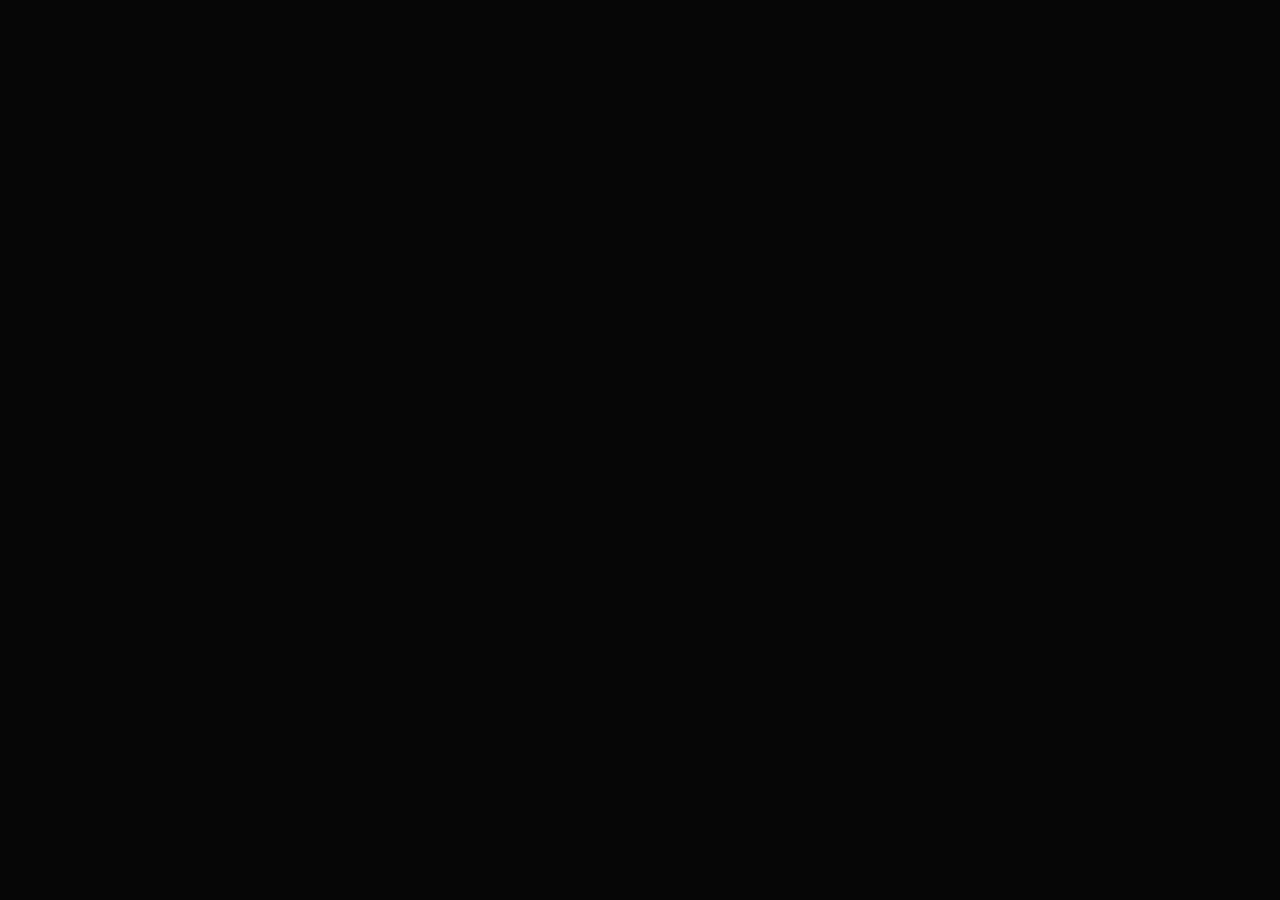
==== commit f8bf8f5d: "was able to authenticate for testing. added tab and tab content functionality" ====
--- a/public/github_api_test.html
+++ b/public/github_api_test.html
@@ -6,36 +6,39 @@
 </head>
 <body>
 	<ul class="nav nav-tabs nav-justified">
-		<li role="presentation" class="active"><a href="#">Home</a></li>
 	</ul>
+	<div class="tab-content">
+ 	</div>
 	<div id="projects"></div>
 	<script src="https://ajax.googleapis.com/ajax/libs/jquery/1.11.3/jquery.min.js"></script>
 	<!-- 	<script src="/js/github_query.js" type="text/javascript"></script> -->
 	<script type="text/javascript">
 	(function(){
-	// $(function() {
-	// 	$("#projects").loadRepositories("gavinv");
-	// });
 
-	$.getJSON("https://api.github.com/users/gavinv/repos", function(data) {
-		$.getJSON(data[0].commits_url.slice(0, -6), function(data) {
-			$('.lastcommit').text(data[0].sha);
-			console.log($('.lastcommit').text(data[0].sha));
-			console.log(data);
-		});
-	});
+	$.getJSON("https://api.github.com/users/gavinv/repos?access_token=d63d90d4c42908acd716a3eeabb205af9c57ff85", function(data) {
 
-	$.getJSON("https://api.github.com/users/gavinv/repos", function(data) {
-		console.log(data);
+		console.log(data, 'repos');
 	}).done(function(data) {
 		data.forEach(function(repository) {
-			var contentString = '';
-			contentString += '<li role="presentation"><a href=" ' + repository.html_url + ' ">' + repository.name + '</a></li>';
-			$('.nav').append(contentString);
+			$.getJSON("https://api.github.com/repos/gavinv/" + repository.name + "/commits?access_token=d63d90d4c42908acd716a3eeabb205af9c57ff85", function(commits) {
+			console.log(commits, 'commits');
+			var commitsString = '';
+			commitsString += '<div role="tabpanel" class="tab-pane fade" id="repository-' + repository.id + '"><h3>Blah  blah blah</h3></div>';
+			$('.tab-content').append(commitsString);
+		})
+			var tabsString = '';
+			tabsString += '<li role="presentation" role="tab" data-toggle="tab"><a href="#repository-' + repository.id + '">' + repository.name + '</a></li>';
+			$('.nav').append(tabsString);
+			$('.nav a').click(function (e) {
+			  e.preventDefault()
+			  $(this).tab('show')
+			})
 		});
 	})
+
+
 	})();
-	</script>
-	<script src="https://maxcdn.bootstrapcdn.com/bootstrap/3.3.6/js/bootstrap.min.js" integrity="sha384-0mSbJDEHialfmuBBQP6A4Qrprq5OVfW37PRR3j5ELqxss1yVqOtnepnHVP9aJ7xS" crossorigin="anonymous"></script>
+</script>
+<script src="https://maxcdn.bootstrapcdn.com/bootstrap/3.3.6/js/bootstrap.min.js" integrity="sha384-0mSbJDEHialfmuBBQP6A4Qrprq5OVfW37PRR3j5ELqxss1yVqOtnepnHVP9aJ7xS" crossorigin="anonymous"></script>
 </body>
 </html>
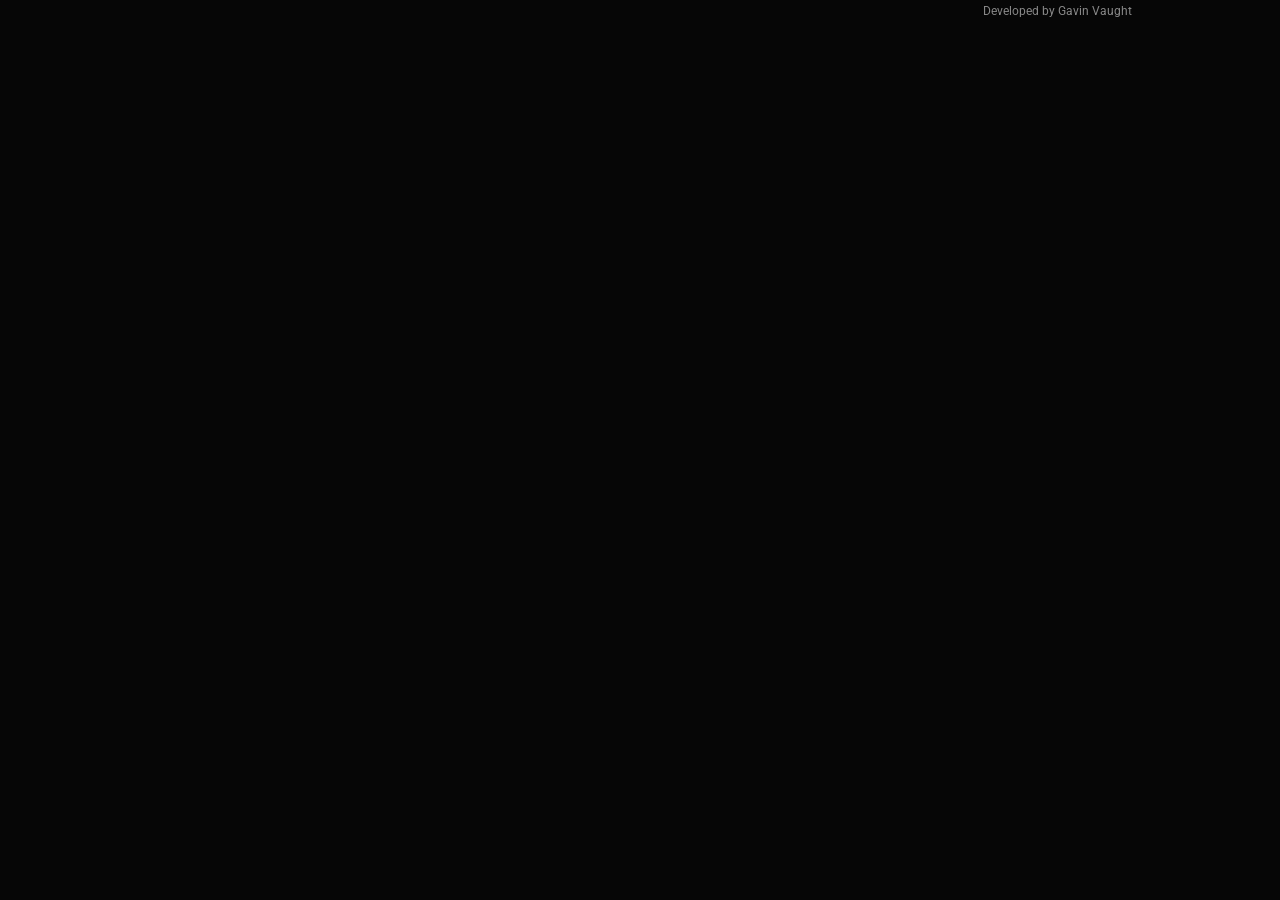
==== commit c5df4735: "started adding project pages" ====
--- a/public/github_api_test.html
+++ b/public/github_api_test.html
@@ -10,35 +10,69 @@
 	<div class="tab-content">
  	</div>
 	<div id="projects"></div>
+	<div class="row">
+	<div class="col-xs-offset-9 col-xs-3">
+		<small>Developed by Gavin Vaught</small>
+	</div>
+	</div>
 	<script src="https://ajax.googleapis.com/ajax/libs/jquery/1.11.3/jquery.min.js"></script>
-	<!-- 	<script src="/js/github_query.js" type="text/javascript"></script> -->
+	<script src="js/moment.js"></script>
 	<script type="text/javascript">
 	(function(){
-
-	$.getJSON("https://api.github.com/users/gavinv/repos?access_token=d63d90d4c42908acd716a3eeabb205af9c57ff85", function(data) {
+	'use strict'
+	// Developed by Gavin Vaught using Github's API.
+	// OAuth access token is passed into the URL for the time being until I have a better understanding of server-side.
+	$.getJSON("https://api.github.com/users/USERNAME/repos?access_token=OAuth", function(data) {
 
 		console.log(data, 'repos');
 	}).done(function(data) {
 		data.forEach(function(repository) {
-			$.getJSON("https://api.github.com/repos/gavinv/" + repository.name + "/commits?access_token=d63d90d4c42908acd716a3eeabb205af9c57ff85", function(commits) {
-			console.log(commits, 'commits');
-			var commitsString = '';
-			commitsString += '<div role="tabpanel" class="tab-pane fade" id="repository-' + repository.id + '"><h3>Blah  blah blah</h3></div>';
-			$('.tab-content').append(commitsString);
-		})
+			$.getJSON("https://api.github.com/repos/USERNAME/" + repository.name + "/commits?access_token=OAuth", function(commits) {
+				console.log(commits, 'commits');
+				var commitsString = '<div role="tabpanel" class="tab-pane fade" id="repository-' + repository.id + '">';
+				commitsString += '<hr>';
+				for(var i = 0; i < 3; i++){
+					if(i >= commits.length) {
+						break;
+					}
+					commitsString += '<b>Committed on:</b> ' + moment(commits[i].commit.committer.date).format("MMM Do YYYY");
+					commitsString += '<div class="panel panel-hover">';
+					commitsString += '<div class="panel-body row">';
+					commitsString += '<div class="col-xs-1">';
+					commitsString += '<img alt="@gavinv" class="avatar" height="36" src="' + commits[i].author.avatar_url + '" width="36">';
+					commitsString += '</div>';
+					commitsString += '<div class="col-xs-9">';
+					commitsString += '<div class="message">';
+					commitsString += commits[i].commit.message;
+					commitsString += '</div>';
+					commitsString += '<div class="author">';
+					commitsString += '<small><a href="' + commits[i].committer.html_url + '">' + commits[i].committer.login + '</a> committed ' + moment(commits[i].commit.committer.date).fromNow() + '</small>';
+					commitsString += '</div>';
+					commitsString += '</div>';
+					commitsString += '<div class="col-xs-2">';
+					commitsString += '<a class="btn btn-primary" href="' + commits[i].html_url + '">' + (commits[i].sha).substring(0, 6) + '</a>';
+					commitsString += '</div>';
+					commitsString += '</div>';
+					commitsString += '</div>'
+				}	
+				commitsString += '</div>';
+				$('.tab-content').append(commitsString);
+
+				$('.github-stream a').click(function (e) {
+				  e.preventDefault()
+				  $(this).tab('show')
+				});
+				$('.github-stream a:first').tab('show');
+			})
 			var tabsString = '';
-			tabsString += '<li role="presentation" role="tab" data-toggle="tab"><a href="#repository-' + repository.id + '">' + repository.name + '</a></li>';
-			$('.nav').append(tabsString);
-			$('.nav a').click(function (e) {
-			  e.preventDefault()
-			  $(this).tab('show')
-			})
+			tabsString += '<li role="presentation"><a href="#repository-' + repository.id + '"  role="tab" data-toggle="tab">' + repository.name + '</a></li>';
+			$('.github-stream').append(tabsString);
+
+
 		});
 	})
-
-
 	})();
-</script>
+	</script>
 <script src="https://maxcdn.bootstrapcdn.com/bootstrap/3.3.6/js/bootstrap.min.js" integrity="sha384-0mSbJDEHialfmuBBQP6A4Qrprq5OVfW37PRR3j5ELqxss1yVqOtnepnHVP9aJ7xS" crossorigin="anonymous"></script>
 </body>
 </html>
